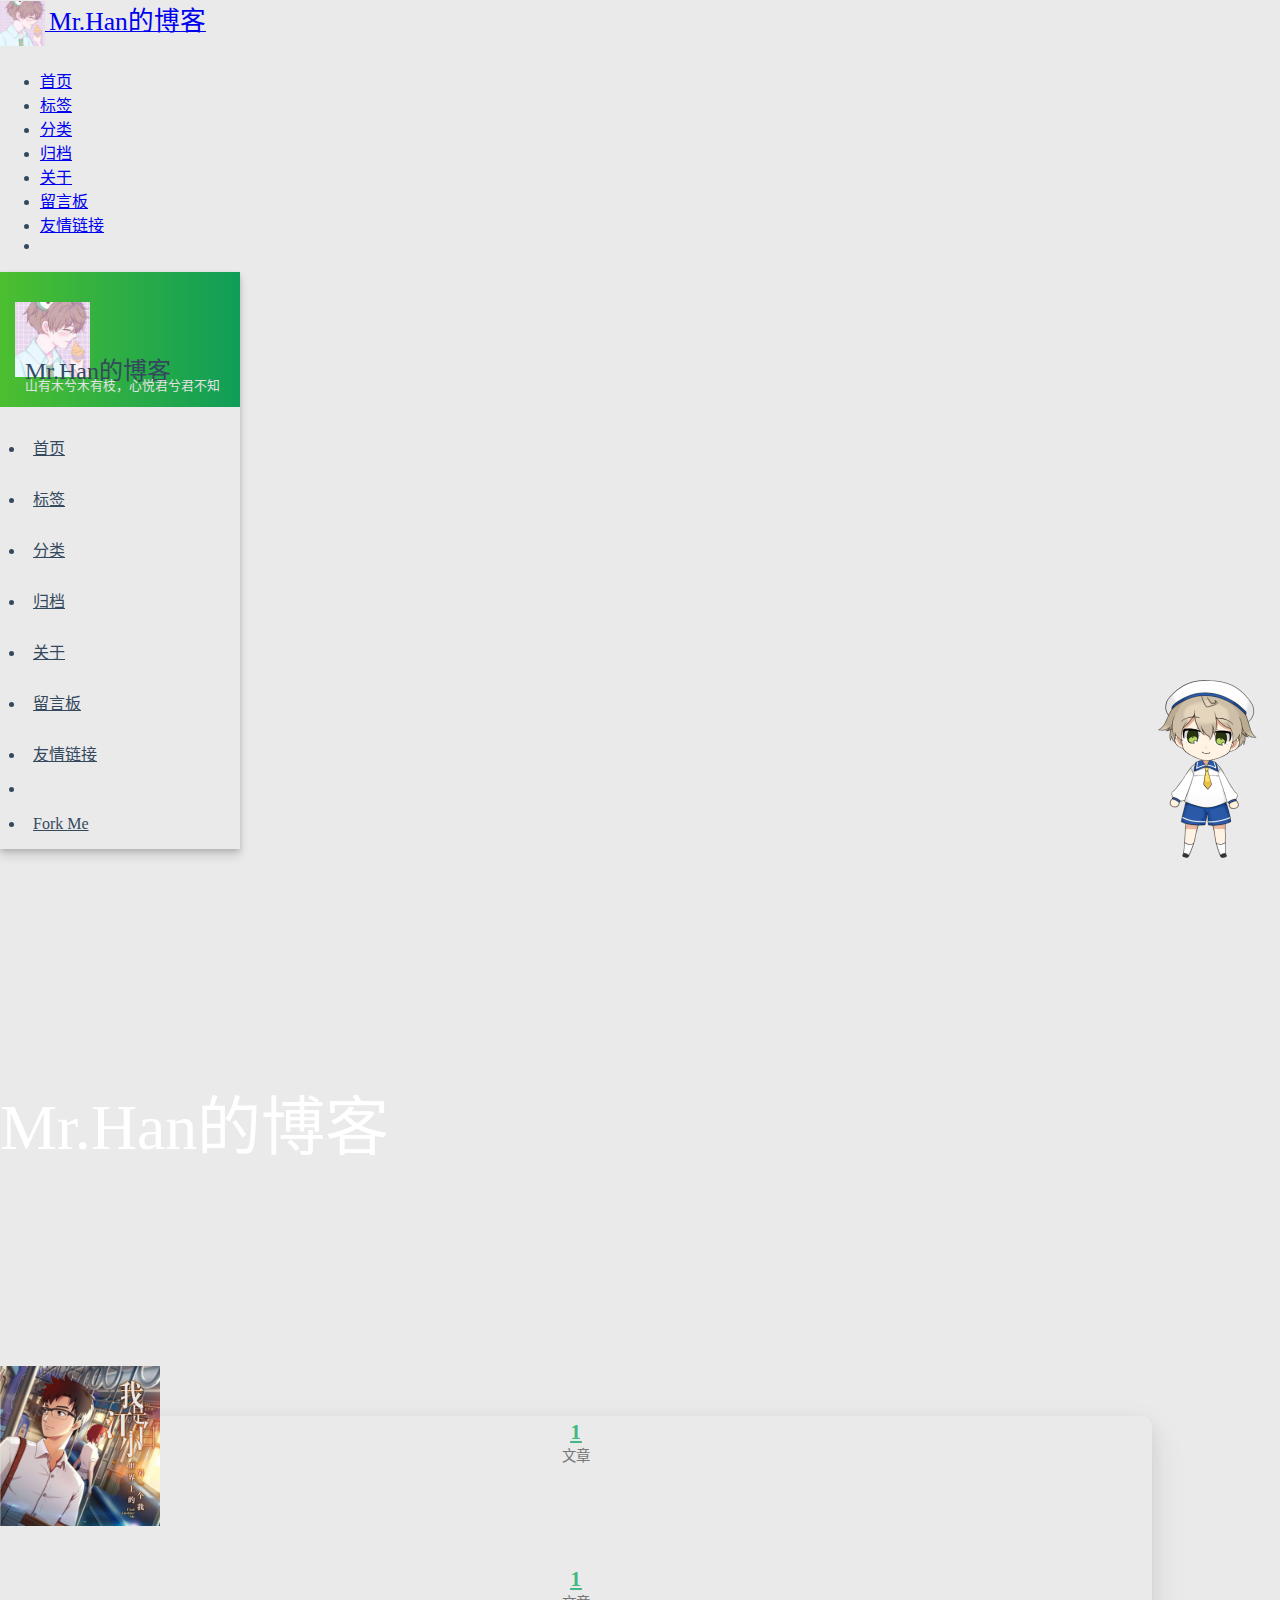
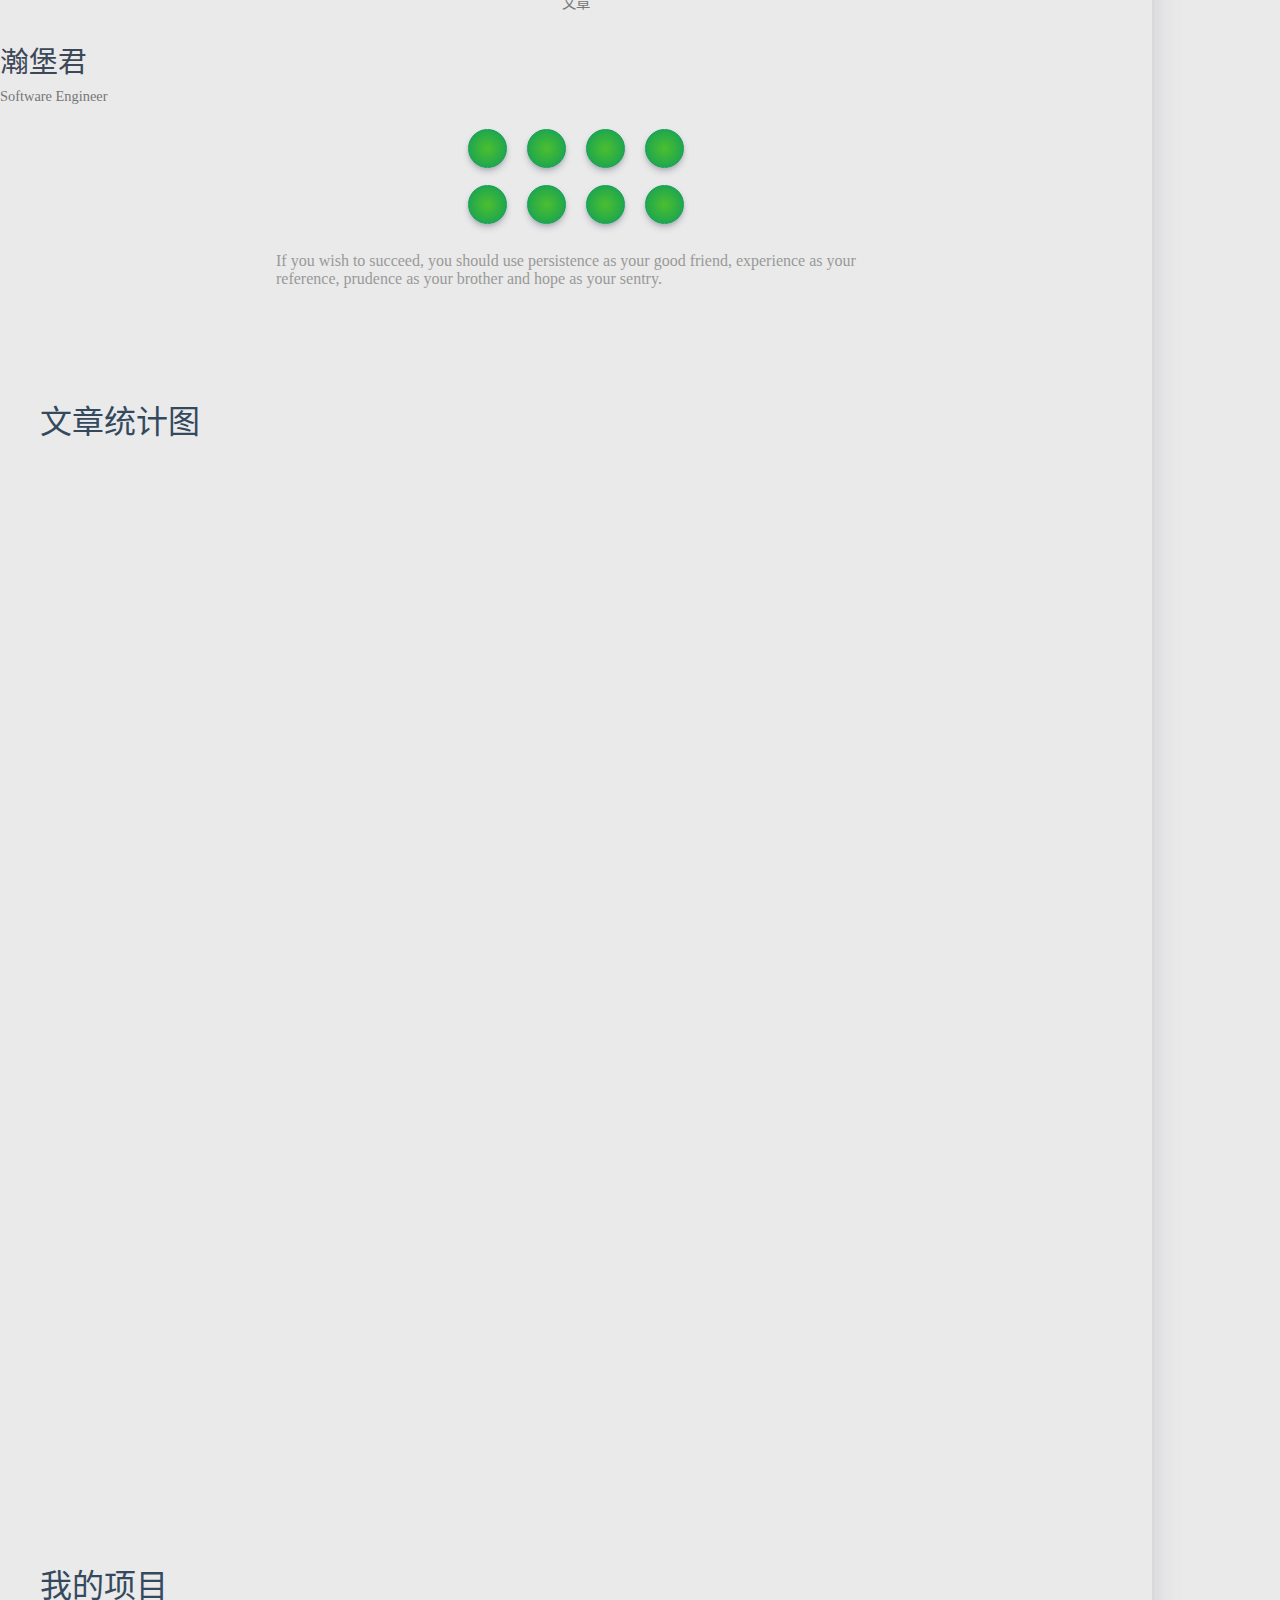
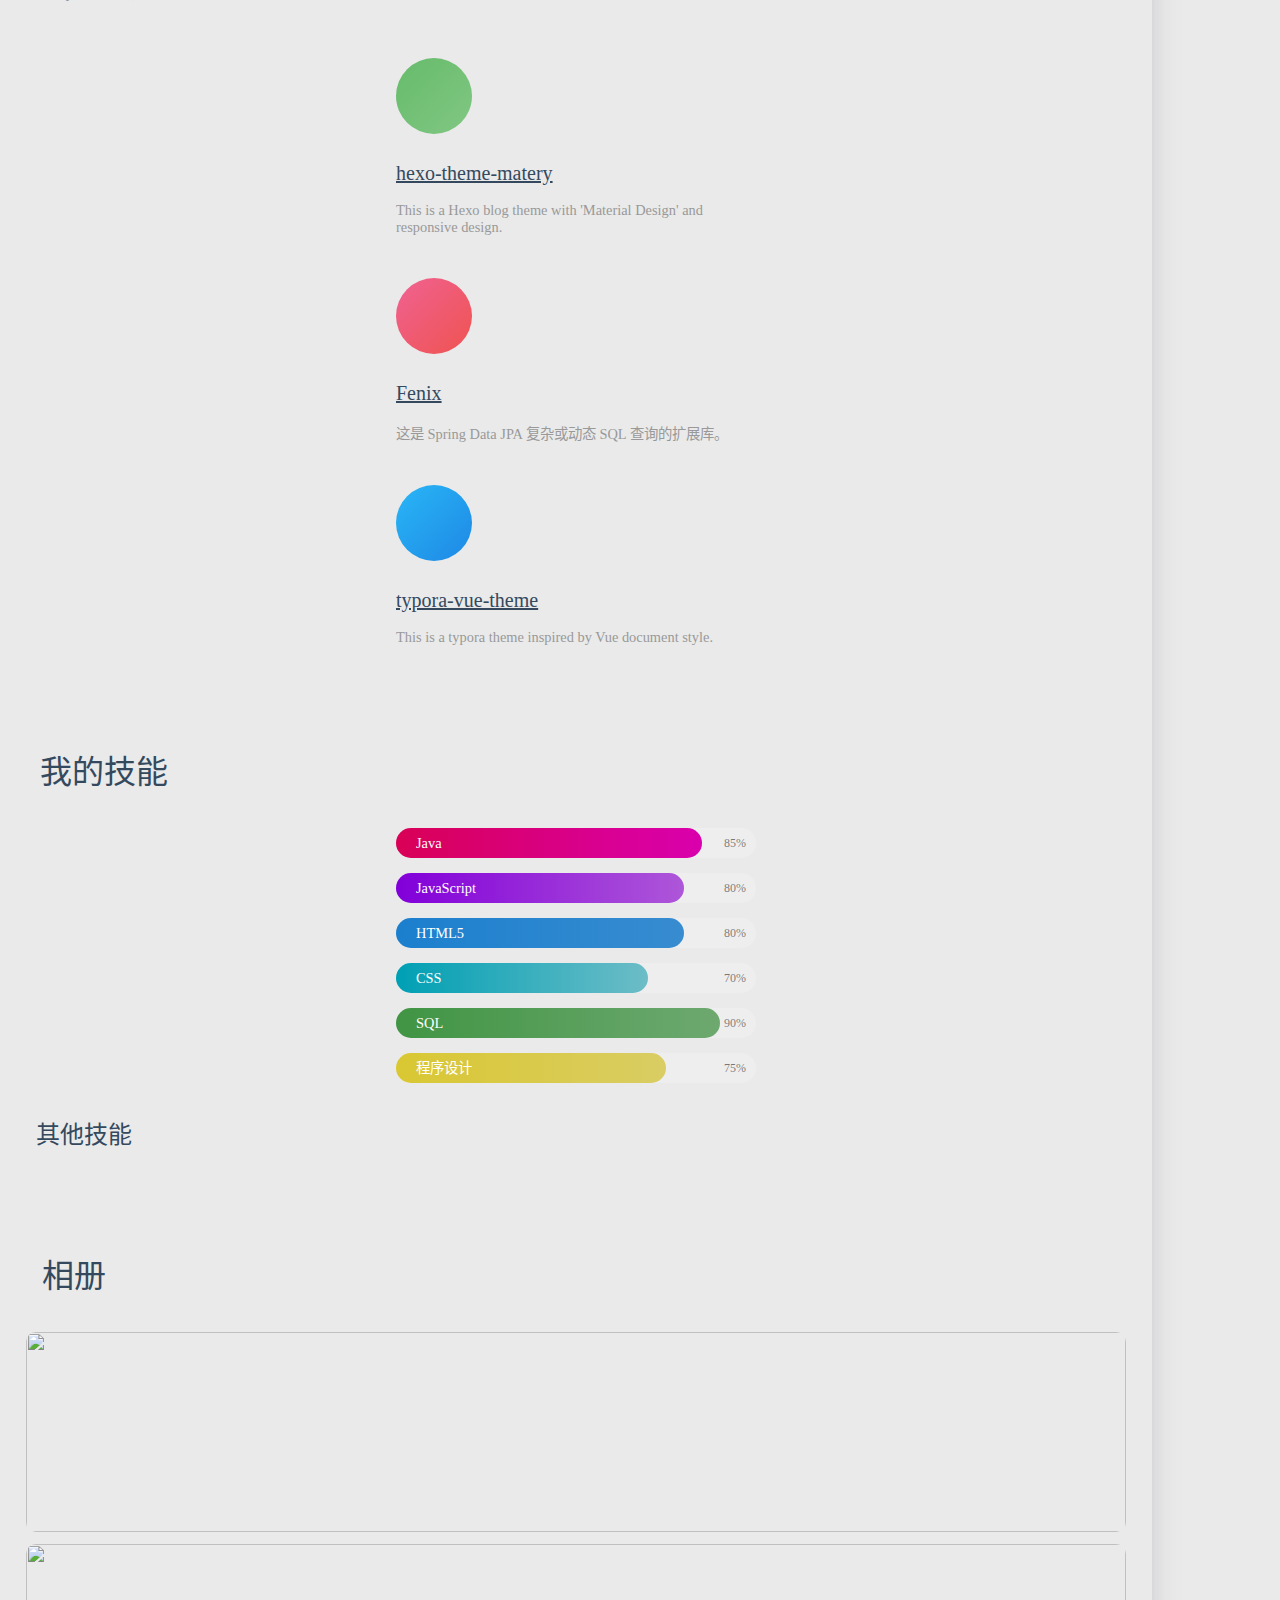
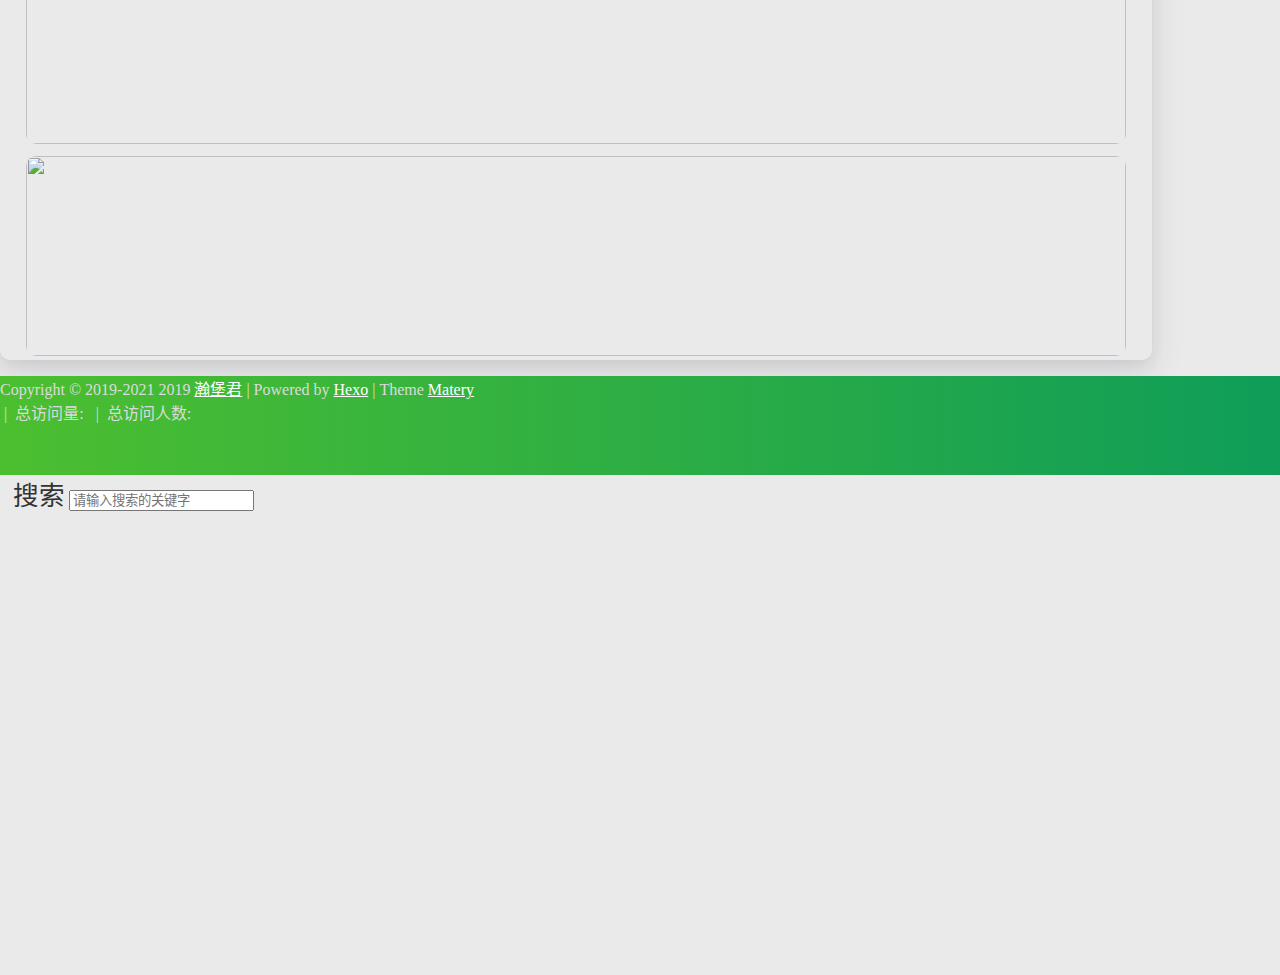
==== about/index.html @ 91d88ac7 "Site updated: 2021-09-25 17:07:26" ====
<!DOCTYPE HTML>
<html lang="zh-CN">


<head>
    <meta charset="utf-8">
    <meta name="keywords" content="关于, Mr.Han的博客">
    <meta name="description" content="山有木兮木有枝，心悦君兮君不知">
    <meta http-equiv="X-UA-Compatible" content="IE=edge">
    <meta name="viewport" content="width=device-width, initial-scale=1.0, user-scalable=no">
    <meta name="renderer" content="webkit|ie-stand|ie-comp">
    <meta name="mobile-web-app-capable" content="yes">
    <meta name="format-detection" content="telephone=no">
    <meta name="apple-mobile-web-app-capable" content="yes">
    <meta name="apple-mobile-web-app-status-bar-style" content="black-translucent">
    <!-- Global site tag (gtag.js) - Google Analytics -->


    <title>关于 | Mr.Han的博客</title>
    <link rel="icon" type="image/png" href="/favicon.png">

    <link rel="stylesheet" type="text/css" href="/libs/awesome/css/all.css">
    <link rel="stylesheet" type="text/css" href="/libs/materialize/materialize.min.css">
    <link rel="stylesheet" type="text/css" href="/libs/aos/aos.css">
    <link rel="stylesheet" type="text/css" href="/libs/animate/animate.min.css">
    <link rel="stylesheet" type="text/css" href="/libs/lightGallery/css/lightgallery.min.css">
    <link rel="stylesheet" type="text/css" href="/css/matery.css">
    <link rel="stylesheet" type="text/css" href="/css/my.css">

    <script src="/libs/jquery/jquery.min.js"></script>

<meta name="generator" content="Hexo 5.4.0"></head>




<body>
    <header class="navbar-fixed">
    <nav id="headNav" class="bg-color nav-transparent">
        <div id="navContainer" class="nav-wrapper container">
            <div class="brand-logo">
                <a href="/" class="waves-effect waves-light">
                    
                    <img src="/medias/logo.png" class="logo-img" alt="LOGO">
                    
                    <span class="logo-span">Mr.Han的博客</span>
                </a>
            </div>
            

<a href="#" data-target="mobile-nav" class="sidenav-trigger button-collapse"><i class="fas fa-bars"></i></a>
<ul class="right nav-menu">
  
  <li class="hide-on-med-and-down nav-item">
    
    <a href="/" class="waves-effect waves-light">
      
      <i class="fas fa-home" style="zoom: 0.6;"></i>
      
      <span>首页</span>
    </a>
    
  </li>
  
  <li class="hide-on-med-and-down nav-item">
    
    <a href="/tags" class="waves-effect waves-light">
      
      <i class="fas fa-tags" style="zoom: 0.6;"></i>
      
      <span>标签</span>
    </a>
    
  </li>
  
  <li class="hide-on-med-and-down nav-item">
    
    <a href="/categories" class="waves-effect waves-light">
      
      <i class="fas fa-bookmark" style="zoom: 0.6;"></i>
      
      <span>分类</span>
    </a>
    
  </li>
  
  <li class="hide-on-med-and-down nav-item">
    
    <a href="/archives" class="waves-effect waves-light">
      
      <i class="fas fa-archive" style="zoom: 0.6;"></i>
      
      <span>归档</span>
    </a>
    
  </li>
  
  <li class="hide-on-med-and-down nav-item">
    
    <a href="/about" class="waves-effect waves-light">
      
      <i class="fas fa-user-circle" style="zoom: 0.6;"></i>
      
      <span>关于</span>
    </a>
    
  </li>
  
  <li class="hide-on-med-and-down nav-item">
    
    <a href="/contact" class="waves-effect waves-light">
      
      <i class="fas fa-comments" style="zoom: 0.6;"></i>
      
      <span>留言板</span>
    </a>
    
  </li>
  
  <li class="hide-on-med-and-down nav-item">
    
    <a href="/friends" class="waves-effect waves-light">
      
      <i class="fas fa-address-book" style="zoom: 0.6;"></i>
      
      <span>友情链接</span>
    </a>
    
  </li>
  
  <li>
    <a href="#searchModal" class="modal-trigger waves-effect waves-light">
      <i id="searchIcon" class="fas fa-search" title="搜索" style="zoom: 0.85;"></i>
    </a>
  </li>
</ul>


<div id="mobile-nav" class="side-nav sidenav">

    <div class="mobile-head bg-color">
        
        <img src="/medias/logo.png" class="logo-img circle responsive-img">
        
        <div class="logo-name">Mr.Han的博客</div>
        <div class="logo-desc">
            
            山有木兮木有枝，心悦君兮君不知
            
        </div>
    </div>

    

    <ul class="menu-list mobile-menu-list">
        
        <li class="m-nav-item">
	  
		<a href="/" class="waves-effect waves-light">
			
			    <i class="fa-fw fas fa-home"></i>
			
			首页
		</a>
          
        </li>
        
        <li class="m-nav-item">
	  
		<a href="/tags" class="waves-effect waves-light">
			
			    <i class="fa-fw fas fa-tags"></i>
			
			标签
		</a>
          
        </li>
        
        <li class="m-nav-item">
	  
		<a href="/categories" class="waves-effect waves-light">
			
			    <i class="fa-fw fas fa-bookmark"></i>
			
			分类
		</a>
          
        </li>
        
        <li class="m-nav-item">
	  
		<a href="/archives" class="waves-effect waves-light">
			
			    <i class="fa-fw fas fa-archive"></i>
			
			归档
		</a>
          
        </li>
        
        <li class="m-nav-item">
	  
		<a href="/about" class="waves-effect waves-light">
			
			    <i class="fa-fw fas fa-user-circle"></i>
			
			关于
		</a>
          
        </li>
        
        <li class="m-nav-item">
	  
		<a href="/contact" class="waves-effect waves-light">
			
			    <i class="fa-fw fas fa-comments"></i>
			
			留言板
		</a>
          
        </li>
        
        <li class="m-nav-item">
	  
		<a href="/friends" class="waves-effect waves-light">
			
			    <i class="fa-fw fas fa-address-book"></i>
			
			友情链接
		</a>
          
        </li>
        
        
        <li><div class="divider"></div></li>
        <li>
            <a href="https://github.com/blinkfox/hexo-theme-matery" class="waves-effect waves-light" target="_blank">
                <i class="fab fa-github-square fa-fw"></i>Fork Me
            </a>
        </li>
        
    </ul>
</div>


        </div>

        
            <style>
    .nav-transparent .github-corner {
        display: none !important;
    }

    .github-corner {
        position: absolute;
        z-index: 10;
        top: 0;
        right: 0;
        border: 0;
        transform: scale(1.1);
    }

    .github-corner svg {
        color: #0f9d58;
        fill: #fff;
        height: 64px;
        width: 64px;
    }

    .github-corner:hover .octo-arm {
        animation: a 0.56s ease-in-out;
    }

    .github-corner .octo-arm {
        animation: none;
    }

    @keyframes a {
        0%,
        to {
            transform: rotate(0);
        }
        20%,
        60% {
            transform: rotate(-25deg);
        }
        40%,
        80% {
            transform: rotate(10deg);
        }
    }
</style>

<a href="https://github.com/blinkfox/hexo-theme-matery" class="github-corner tooltipped hide-on-med-and-down" target="_blank"
   data-tooltip="Fork Me" data-position="left" data-delay="50">
    <svg viewBox="0 0 250 250" aria-hidden="true">
        <path d="M0,0 L115,115 L130,115 L142,142 L250,250 L250,0 Z"></path>
        <path d="M128.3,109.0 C113.8,99.7 119.0,89.6 119.0,89.6 C122.0,82.7 120.5,78.6 120.5,78.6 C119.2,72.0 123.4,76.3 123.4,76.3 C127.3,80.9 125.5,87.3 125.5,87.3 C122.9,97.6 130.6,101.9 134.4,103.2"
              fill="currentColor" style="transform-origin: 130px 106px;" class="octo-arm"></path>
        <path d="M115.0,115.0 C114.9,115.1 118.7,116.5 119.8,115.4 L133.7,101.6 C136.9,99.2 139.9,98.4 142.2,98.6 C133.8,88.0 127.5,74.4 143.8,58.0 C148.5,53.4 154.0,51.2 159.7,51.0 C160.3,49.4 163.2,43.6 171.4,40.1 C171.4,40.1 176.1,42.5 178.8,56.2 C183.1,58.6 187.2,61.8 190.9,65.4 C194.5,69.0 197.7,73.2 200.1,77.6 C213.8,80.2 216.3,84.9 216.3,84.9 C212.7,93.1 206.9,96.0 205.4,96.6 C205.1,102.4 203.0,107.8 198.3,112.5 C181.9,128.9 168.3,122.5 157.7,114.1 C157.9,116.9 156.7,120.9 152.7,124.9 L141.0,136.5 C139.8,137.7 141.6,141.9 141.8,141.8 Z"
              fill="currentColor" class="octo-body"></path>
    </svg>
</a>
        
    </nav>

</header>

    <style type="text/css">
    /* don't remove. */
    .about-cover {
        height: 75vh;
    }
</style>

<div class="bg-cover pd-header about-cover">
    <div class="container">
    <div class="row">
    <div class="col s10 offset-s1 m8 offset-m2 l8 offset-l2">
        <div class="brand">
            <div class="title center-align">
                
                Mr.Han的博客
                
            </div>

            <div class="description center-align">
                
                <span id="subtitle"></span>
                <script src="https://cdn.jsdelivr.net/npm/typed.js@2.0.11"></script>
                <script>
                    var typed = new Typed("#subtitle", {
                        strings: [ 
                            
                                "山有木兮木有枝，心悦君兮君不知",
                            
                                "I&#39;ll think of you every step of the way",
                            
                        ],
                        startDelay: 300,
                        typeSpeed: 100,
                        loop: true,
                        backSpeed: 50,
                        showCursor: true
                    });
                </script>
                
            </div>
        </div>
    </div>
</div>


<script>
    // 每天切换 banner 图.  Switch banner image every day.
    var bannerUrl = "/medias/banner/" + new Date().getDay() + '.jpg';
    $('.bg-cover').css('background-image', 'url(' + bannerUrl + ')');
</script>


    </div>
</div>

<main class="content">

    <div id="aboutme" class="container about-container">
        <div class="card">
            <div class="card-content">
                <div class="row">
                    <div class="post-statis col l4 hide-on-med-and-down" data-aos="zoom-in-right">
                        
<div class="statis">
    <span class="count"><a href="/">1</a></span>
    <span class="name">文章</span>
</div>






                    </div>
                    <div class="col s12 m12 l4">
                        <div class="profile center-align">
                            <div class="avatar">
                                <img src="/medias/avatar.jpg" alt="瀚堡君"
                                     class="circle responsive-img avatar-img">
                            </div>
                            <div class="author">
                                <div class="post-statis hide-on-large-only" data-aos="zoom-in-right">
                                    
<div class="statis">
    <span class="count"><a href="/">1</a></span>
    <span class="name">文章</span>
</div>






                                </div>
                                <div class="title">瀚堡君</div>
                                <div class="career">Software Engineer</div>
                                <div class="social-link hide-on-large-only" data-aos="zoom-in-left">
                                    
    <a href="https://github.com/blinkfox" class="tooltipped" target="_blank" data-tooltip="访问我的GitHub" data-position="top" data-delay="50">
        <i class="fab fa-github"></i>
    </a>



    <a href="mailto:1181062873@qq.com" class="tooltipped" target="_blank" data-tooltip="邮件联系我" data-position="top" data-delay="50">
        <i class="fas fa-envelope-open"></i>
    </a>







    <a href="tencent://AddContact/?fromId=50&fromSubId=1&subcmd=all&uin=1181062873" class="tooltipped" target="_blank" data-tooltip="QQ联系我: 1181062873" data-position="top" data-delay="50">
        <i class="fab fa-qq"></i>
    </a>







    <a href="/atom.xml" class="tooltipped" target="_blank" data-tooltip="RSS 订阅" data-position="top" data-delay="50">
        <i class="fas fa-rss"></i>
    </a>


                                </div>
                            </div>
                        </div>
                    </div>
                    <div class="col l4 hide-on-med-and-down" data-aos="zoom-in-left">
                        <div class="social-link">
                            
    <a href="https://github.com/blinkfox" class="tooltipped" target="_blank" data-tooltip="访问我的GitHub" data-position="top" data-delay="50">
        <i class="fab fa-github"></i>
    </a>



    <a href="mailto:1181062873@qq.com" class="tooltipped" target="_blank" data-tooltip="邮件联系我" data-position="top" data-delay="50">
        <i class="fas fa-envelope-open"></i>
    </a>







    <a href="tencent://AddContact/?fromId=50&fromSubId=1&subcmd=all&uin=1181062873" class="tooltipped" target="_blank" data-tooltip="QQ联系我: 1181062873" data-position="top" data-delay="50">
        <i class="fab fa-qq"></i>
    </a>







    <a href="/atom.xml" class="tooltipped" target="_blank" data-tooltip="RSS 订阅" data-position="top" data-delay="50">
        <i class="fas fa-rss"></i>
    </a>


                        </div>
                    </div>
                </div>

                <div class="introduction center-align" data-aos="fade-up">If you wish to succeed, you should use persistence as your good friend, experience as your reference, prudence as your brother and hope as your sentry.</div>

                <style type="text/css">
    #posts-chart,
    #categories-chart,
    #tags-chart {
        width: 100%;
        height: 300px;
        margin: 0.5rem auto;
        padding: 0.5rem;
    }
</style>

<div id="postCharts" class="post-charts">
    <div class="title center-align" data-aos="zoom-in-up">
        <i class="far fa-bar-chart"></i>&nbsp;&nbsp;文章统计图
    </div>
    <div class="row">
        <div class="chart col s12 m6 l4" data-aos="zoom-in-up">
            <div id="posts-chart"></div>
        </div>

        <div class="chart col s12 m6 l4" data-aos="zoom-in-up">
            <div id="categories-chart"></div>
        </div>

        <div class="chart col s12 m6 l4" data-aos="zoom-in-up">
            <div id="tags-chart"></div>
        </div>
    </div>
</div>

<script type="text/javascript" src="/libs/echarts/echarts.min.js"></script>
<script>
    let postsChart = echarts.init(document.getElementById('posts-chart'));
    let categoriesChart = echarts.init(document.getElementById('categories-chart'));
    let tagsChart = echarts.init(document.getElementById('tags-chart'));

    

    let postsOption = {
        title: {
            text: '文章发布统计图',
            top: -5,
            x: 'center'
        },
        tooltip: {
            trigger: 'axis'
        },
        xAxis: {
            type: 'category',
            data: ["2020-09","2020-10","2020-11","2020-12","2021-01","2021-02","2021-03","2021-04","2021-05","2021-06","2021-07","2021-08","2021-09"]
        },
        yAxis: {
            type: 'value',
        },
        series: [
            {
                name: '文章篇数',
                type: 'line',
                color: ['#6772e5'],
                data: [0,0,0,0,0,0,0,0,0,0,0,0,1],
                markPoint: {
                    symbolSize: 45,
                    color: ['#fa755a','#3ecf8e','#82d3f4'],
                    data: [{
                        type: 'max',
                        itemStyle: {color: ['#3ecf8e']},
                        name: '最大值'
                    }, {
                        type: 'min',
                        itemStyle: {color: ['#fa755a']},
                        name: '最小值'
                    }]
                },
                markLine: {
                    itemStyle: {color: ['#ab47bc']},
                    data: [
                        {type: 'average', name: '平均值'}
                    ]
                }
            }
        ]
    };

    

    let categoriesOption = {
        title: {
            text: '文章分类统计图',
            top: -4,
            x: 'center'
        },
        tooltip: {
            trigger: 'item',
            formatter: "{a} <br/>{b} : {c} ({d}%)"
        },
        series: [
            {
                name: '分类',
                type: 'pie',
                radius: '50%',
                color: ['#6772e5', '#ff9e0f', '#fa755a', '#3ecf8e', '#82d3f4', '#ab47bc', '#525f7f', '#f51c47', '#26A69A'],
                data: [],
                itemStyle: {
                    emphasis: {
                        shadowBlur: 10,
                        shadowOffsetX: 0,
                        shadowColor: 'rgba(0, 0, 0, 0.5)'
                    }
                }
            }
        ]
    };

    

    let tagsOption = {
        title: {
            text: 'TOP10 标签统计图',
            top: -5,
            x: 'center'
        },
        tooltip: {},
        xAxis: [
            {
                type: 'category',
                data: []
            }
        ],
        yAxis: [
            {
                type: 'value'
            }
        ],
        series: [
            {
                type: 'bar',
                color: ['#82d3f4'],
                barWidth : 18,
                data: [],
                markPoint: {
                    symbolSize: 45,
                    data: [{
                        type: 'max',
                        itemStyle: {color: ['#3ecf8e']},
                        name: '最大值'
                    }, {
                        type: 'min',
                        itemStyle: {color: ['#fa755a']},
                        name: '最小值'
                    }],
                },
                markLine: {
                    itemStyle: {color: ['#ab47bc']},
                    data: [
                        {type: 'average', name: '平均值'}
                    ]
                }
            }
        ]
    };

    // render the charts
    postsChart.setOption(postsOption);
    categoriesChart.setOption(categoriesOption);
    tagsChart.setOption(tagsOption);
</script>


                
                
<div class="my-projects">
    <div class="title center-align" data-aos="zoom-in-up">
        <i class="fas fa-gift"></i>&nbsp;&nbsp;我的项目
    </div>
    <div class="row">
        
        
        <div class="col s12 m6 l4" data-aos="fade-up">
            <div class="info center-align">
                <a href="http://github.com/blinkfox/hexo-theme-matery" class="icon"
                   style="background: linear-gradient(to bottom right, #66BB6A 0%, #81C784 100%)" target="_blank">
                    <i class="fas fa-file-alt"></i>
                </a>
                <div class="info-title">
                    <a href="http://github.com/blinkfox/hexo-theme-matery" target="_blank">hexo-theme-matery</a>
                </div>
                <div class="info-desc">This is a Hexo blog theme with &#39;Material Design&#39; and responsive design.</div>
            </div>
        </div>
        
        <div class="col s12 m6 l4" data-aos="fade-up">
            <div class="info center-align">
                <a href="https://github.com/blinkfox/fenix" class="icon"
                   style="background: linear-gradient(to bottom right, #F06292 0%, #EF5350 100%)" target="_blank">
                    <i class="fas fa-database"></i>
                </a>
                <div class="info-title">
                    <a href="https://github.com/blinkfox/fenix" target="_blank">Fenix</a>
                </div>
                <div class="info-desc">这是 Spring Data JPA 复杂或动态 SQL 查询的扩展库。</div>
            </div>
        </div>
        
        <div class="col s12 m6 l4" data-aos="fade-up">
            <div class="info center-align">
                <a href="https://github.com/blinkfox/typora-vue-theme" class="icon"
                   style="background: linear-gradient(to bottom right, #29B6F6 0%, #1E88E5 100%)" target="_blank">
                    <i class="fas fa-file-alt"></i>
                </a>
                <div class="info-title">
                    <a href="https://github.com/blinkfox/typora-vue-theme" target="_blank">typora-vue-theme</a>
                </div>
                <div class="info-desc">This is a typora theme inspired by Vue document style.</div>
            </div>
        </div>
        
        
    </div>
</div>

                

                
                
<div class="my-skills">
    <div class="title center-align" data-aos="zoom-in-up">
        <i class="fas fa-wrench"></i>&nbsp;&nbsp;我的技能
    </div>
    <div class="row">
        
        
        
        <div class="col s12 m6 l6" data-aos="fade-up">
            <div class="skillbar">
                <div class="skillbar-title"
                     style="background: linear-gradient(to right, #FF0066 0%, #FF00CC 100%); width: 85%">
                    <span>Java</span>
                </div>
                <div class="skill-bar-percent">85%</div>
            </div>
        </div>
        
        
        <div class="col s12 m6 l6" data-aos="fade-up">
            <div class="skillbar">
                <div class="skillbar-title"
                     style="background: linear-gradient(to right, #9900FF 0%, #CC66FF 100%); width: 80%">
                    <span>JavaScript</span>
                </div>
                <div class="skill-bar-percent">80%</div>
            </div>
        </div>
        
        
        <div class="col s12 m6 l6" data-aos="fade-up">
            <div class="skillbar">
                <div class="skillbar-title"
                     style="background: linear-gradient(to right, #2196F3 0%, #42A5F5 100%); width: 80%">
                    <span>HTML5</span>
                </div>
                <div class="skill-bar-percent">80%</div>
            </div>
        </div>
        
        
        <div class="col s12 m6 l6" data-aos="fade-up">
            <div class="skillbar">
                <div class="skillbar-title"
                     style="background: linear-gradient(to right, #00BCD4 0%, #80DEEA 100%); width: 70%">
                    <span>CSS</span>
                </div>
                <div class="skill-bar-percent">70%</div>
            </div>
        </div>
        
        
        <div class="col s12 m6 l6" data-aos="fade-up">
            <div class="skillbar">
                <div class="skillbar-title"
                     style="background: linear-gradient(to right, #4CAF50 0%, #81C784 100%); width: 90%">
                    <span>SQL</span>
                </div>
                <div class="skill-bar-percent">90%</div>
            </div>
        </div>
        
        
        <div class="col s12 m6 l6" data-aos="fade-up">
            <div class="skillbar">
                <div class="skillbar-title"
                     style="background: linear-gradient(to right, #FFEB3B 0%, #FFF176 100%); width: 75%">
                    <span>程序设计</span>
                </div>
                <div class="skill-bar-percent">75%</div>
            </div>
        </div>
        
        
    </div>

    

    
    <div class="other-skills chip-container" data-aos="zoom-in-up">
        <div class="sub-title center-align"><i class="fa fa-book"></i>&nbsp;&nbsp;其他技能</div>
        <div class="tag-chips center-align">
            
        </div>
    </div>
    

</div>

                

                
                
<div id="myGallery" class="my-gallery">
    <div class="title center-align" data-aos="zoom-in-up">
        <i class="far fa-image"></i>&nbsp;&nbsp;相册
    </div>
    <div class="row">
        
        
        <div class="photo col s12 m6 l4" data-aos="fade-up">
            <div class="img-item" data-src="/medias/featureimages/0.jpg">
                <img src="/medias/featureimages/0.jpg" class="responsive-img">
            </div>
        </div>
        
        <div class="photo col s12 m6 l4" data-aos="fade-up">
            <div class="img-item" data-src="/medias/featureimages/1.jpg">
                <img src="/medias/featureimages/1.jpg" class="responsive-img">
            </div>
        </div>
        
        <div class="photo col s12 m6 l4" data-aos="fade-up">
            <div class="img-item" data-src="/medias/featureimages/2.jpg">
                <img src="/medias/featureimages/2.jpg" class="responsive-img">
            </div>
        </div>
        
        
    </div>
</div>

<script>
    $(function () {
        let animateClass = 'animated pulse';
        $('#myGallery .photo').hover(function () {
            $(this).addClass(animateClass);
        }, function () {
            $(this).removeClass(animateClass);
        });
    });
</script>

                
                
                
                
            </div>
        </div>
    </div>
</main>


    <footer class="page-footer bg-color">
    
        <link rel="stylesheet" href="/libs/aplayer/APlayer.min.css">
<style>
    .aplayer .aplayer-lrc p {
        
        display: none;
        
        font-size: 12px;
        font-weight: 700;
        line-height: 16px !important;
    }

    .aplayer .aplayer-lrc p.aplayer-lrc-current {
        
        display: none;
        
        font-size: 15px;
        color: #42b983;
    }

    
    .aplayer.aplayer-fixed.aplayer-narrow .aplayer-body {
        left: -66px !important;
    }

    .aplayer.aplayer-fixed.aplayer-narrow .aplayer-body:hover {
        left: 0px !important;
    }

    
</style>
<div class="">
    
    <div class="row">
        <meting-js class="col l8 offset-l2 m10 offset-m1 s12"
                   server="netease"
                   type="playlist"
                   id="503838841"
                   fixed='true'
                   autoplay='false'
                   theme='#42b983'
                   loop='all'
                   order='random'
                   preload='auto'
                   volume='0.7'
                   list-folded='true'
        >
        </meting-js>
    </div>
</div>

<script src="/libs/aplayer/APlayer.min.js"></script>
<script src="https://cdn.jsdelivr.net/npm/meting@2/dist/Meting.min.js"></script>

    

    <div class="container row center-align"
         style="margin-bottom: 0px !important;">
        <div class="col s12 m8 l8 copy-right">
            Copyright&nbsp;&copy;
            
                <span id="year">2019-2021</span>
            
            <span id="year">2019</span>
            <a href="/about" target="_blank">瀚堡君</a>
            |&nbsp;Powered by&nbsp;<a href="https://hexo.io/" target="_blank">Hexo</a>
            |&nbsp;Theme&nbsp;<a href="https://github.com/blinkfox/hexo-theme-matery" target="_blank">Matery</a>
            <br>
            
            
            
                
            
            
                <span id="busuanzi_container_site_pv">
                &nbsp;|&nbsp;<i class="far fa-eye"></i>&nbsp;总访问量:&nbsp;
                    <span id="busuanzi_value_site_pv" class="white-color"></span>
            </span>
            
            
                <span id="busuanzi_container_site_uv">
                &nbsp;|&nbsp;<i class="fas fa-users"></i>&nbsp;总访问人数:&nbsp;
                    <span id="busuanzi_value_site_uv" class="white-color"></span>
            </span>
            
            <br>

            <!-- 运行天数提醒. -->
            
            <br>
            
        </div>
        <div class="col s12 m4 l4 social-link social-statis">
    <a href="https://github.com/blinkfox" class="tooltipped" target="_blank" data-tooltip="访问我的GitHub" data-position="top" data-delay="50">
        <i class="fab fa-github"></i>
    </a>



    <a href="mailto:1181062873@qq.com" class="tooltipped" target="_blank" data-tooltip="邮件联系我" data-position="top" data-delay="50">
        <i class="fas fa-envelope-open"></i>
    </a>







    <a href="tencent://AddContact/?fromId=50&fromSubId=1&subcmd=all&uin=1181062873" class="tooltipped" target="_blank" data-tooltip="QQ联系我: 1181062873" data-position="top" data-delay="50">
        <i class="fab fa-qq"></i>
    </a>







    <a href="/atom.xml" class="tooltipped" target="_blank" data-tooltip="RSS 订阅" data-position="top" data-delay="50">
        <i class="fas fa-rss"></i>
    </a>

</div>
    </div>
</footer>

<div class="progress-bar"></div>


    <!-- 搜索遮罩框 -->
<div id="searchModal" class="modal">
    <div class="modal-content">
        <div class="search-header">
            <span class="title"><i class="fas fa-search"></i>&nbsp;&nbsp;搜索</span>
            <input type="search" id="searchInput" name="s" placeholder="请输入搜索的关键字"
                   class="search-input">
        </div>
        <div id="searchResult"></div>
    </div>
</div>

<script type="text/javascript">
$(function () {
    var searchFunc = function (path, search_id, content_id) {
        'use strict';
        $.ajax({
            url: path,
            dataType: "xml",
            success: function (xmlResponse) {
                // get the contents from search data
                var datas = $("entry", xmlResponse).map(function () {
                    return {
                        title: $("title", this).text(),
                        content: $("content", this).text(),
                        url: $("url", this).text()
                    };
                }).get();
                var $input = document.getElementById(search_id);
                var $resultContent = document.getElementById(content_id);
                $input.addEventListener('input', function () {
                    var str = '<ul class=\"search-result-list\">';
                    var keywords = this.value.trim().toLowerCase().split(/[\s\-]+/);
                    $resultContent.innerHTML = "";
                    if (this.value.trim().length <= 0) {
                        return;
                    }
                    // perform local searching
                    datas.forEach(function (data) {
                        var isMatch = true;
                        var data_title = data.title.trim().toLowerCase();
                        var data_content = data.content.trim().replace(/<[^>]+>/g, "").toLowerCase();
                        var data_url = data.url;
                        data_url = data_url.indexOf('/') === 0 ? data.url : '/' + data_url;
                        var index_title = -1;
                        var index_content = -1;
                        var first_occur = -1;
                        // only match artiles with not empty titles and contents
                        if (data_title !== '' && data_content !== '') {
                            keywords.forEach(function (keyword, i) {
                                index_title = data_title.indexOf(keyword);
                                index_content = data_content.indexOf(keyword);
                                if (index_title < 0 && index_content < 0) {
                                    isMatch = false;
                                } else {
                                    if (index_content < 0) {
                                        index_content = 0;
                                    }
                                    if (i === 0) {
                                        first_occur = index_content;
                                    }
                                }
                            });
                        }
                        // show search results
                        if (isMatch) {
                            str += "<li><a href='" + data_url + "' class='search-result-title'>" + data_title + "</a>";
                            var content = data.content.trim().replace(/<[^>]+>/g, "");
                            if (first_occur >= 0) {
                                // cut out 100 characters
                                var start = first_occur - 20;
                                var end = first_occur + 80;
                                if (start < 0) {
                                    start = 0;
                                }
                                if (start === 0) {
                                    end = 100;
                                }
                                if (end > content.length) {
                                    end = content.length;
                                }
                                var match_content = content.substr(start, end);
                                // highlight all keywords
                                keywords.forEach(function (keyword) {
                                    var regS = new RegExp(keyword, "gi");
                                    match_content = match_content.replace(regS, "<em class=\"search-keyword\">" + keyword + "</em>");
                                });

                                str += "<p class=\"search-result\">" + match_content + "...</p>"
                            }
                            str += "</li>";
                        }
                    });
                    str += "</ul>";
                    $resultContent.innerHTML = str;
                });
            }
        });
    };

    searchFunc('/search.xml', 'searchInput', 'searchResult');
});
</script>

    <!-- 回到顶部按钮 -->
<div id="backTop" class="top-scroll">
    <a class="btn-floating btn-large waves-effect waves-light" href="#!">
        <i class="fas fa-arrow-up"></i>
    </a>
</div>


    <script src="/libs/materialize/materialize.min.js"></script>
    <script src="/libs/masonry/masonry.pkgd.min.js"></script>
    <script src="/libs/aos/aos.js"></script>
    <script src="/libs/scrollprogress/scrollProgress.min.js"></script>
    <script src="/libs/lightGallery/js/lightgallery-all.min.js"></script>
    <script src="/js/matery.js"></script>

    <!-- Baidu Analytics -->

    <!-- Baidu Push -->

<script>
    (function () {
        var bp = document.createElement('script');
        var curProtocol = window.location.protocol.split(':')[0];
        if (curProtocol === 'https') {
            bp.src = 'https://zz.bdstatic.com/linksubmit/push.js';
        } else {
            bp.src = 'http://push.zhanzhang.baidu.com/push.js';
        }
        var s = document.getElementsByTagName("script")[0];
        s.parentNode.insertBefore(bp, s);
    })();
</script>

    
    <script src="/libs/others/clicklove.js" async="async"></script>
    
    
    <script async src="/libs/others/busuanzi.pure.mini.js"></script>
    

    

    

    <!--腾讯兔小巢-->
    
    

    

    

    
    <script src="/libs/instantpage/instantpage.js" type="module"></script>
    

<script src="/live2dw/lib/L2Dwidget.min.js?094cbace49a39548bed64abff5988b05"></script><script>L2Dwidget.init({"model":{"jsonPath":"/live2dw/assets/haruto.model.json"},"display":{"position":"right","width":150,"height":300},"mobile":{"show":false},"log":false,"pluginJsPath":"lib/","pluginModelPath":"assets/","pluginRootPath":"live2dw/","tagMode":false});</script></body>

</html>
---- css/matery.css ----
/*全局基础样式*/
/*小屏幕下(手机类)的样式*/
@media only screen and (max-width: 601px) {
    .container {
        width: 95%;
    }
}

/*中等屏幕下(平板类)的样式*/
@media only screen and (min-width: 600px) and (max-width: 992px) {
    .container {
        width: 90%;
    }
}

/*大屏幕下(桌面类)的样式*/
@media only screen and (min-width: 993px) {
    .container {
        width: 90%;
        max-width: 1125px;
    }

    .head-container {
        position: absolute;
        padding: 0 30px;
        width: 100%;
    }

    .post-container {
        width: 90%;
        margin: 0 auto;
        max-width: 1250px;
    }
}

body {
    background-color: #eaeaea;
    margin: 0;
    color: #34495e;
    overflow-x: hidden;
    overflow-y: auto;
}

h1 {
    margin: 48px 0 22px -5px;
    font-size: 2.0rem;
    font-weight: bold;
    line-height: 2.0rem;
}

h2 {
    margin: 42px 0 18px -5px;
    font-size: 1.8rem;
    font-weight: bold;
    line-height: 1.8rem;
}

h3 {
    margin: 38px 0 15px -4px;
    font-size: 1.6rem;
    font-weight: bold;
    line-height: 1.7rem;
}

h4 {
    margin: 32px 0 12px -4px;
    font-size: 1.45rem;
    font-weight: bold;
    line-height: 1.45rem;
}

h5 {
    margin: 28px 0 8px -4px;
    font-size: 1.2rem;
    font-weight: bold;
    line-height: 1.2rem;
}

h6 {
    margin: 22px 0 4px -4px;
    font-size: 1.1rem;
    line-height: 1.1rem;
}

p {
    font-size: 1rem;
    line-height: 1.5rem;
}

hr {
    margin: 20px 0;
    border: 0;
    border-top: 1px solid #ccc;
}

blockquote {
    border-left: 5px solid #42b983;
    padding: 1rem 0.8rem 0.2rem 0.8rem;
    color: #666;
    background-color: rgba(66, 185, 131, .1);
}

pre {
    padding: 2rem 1rem 1rem 1rem !important;
    border-radius: 0.35rem;
    tab-size: 4;
}

.code-area::after {
    content: " ";
    position: absolute;
    border-radius: 50%;
    background: #ff5f56;
    width: 12px;
    height: 12px;
    top: 0;
    left: 12px;
    margin-top: 12px;
    -webkit-box-shadow: 20px 0 #ffbd2e, 40px 0 #27c93f;
    box-shadow: 20px 0 #ffbd2e, 40px 0 #27c93f;
}

code {
    padding: 1px 5px;
    top: 13px !important;
    font-family: Inconsolata, Monaco, Consolas, 'Courier New', Courier, monospace;
    font-size: 0.91rem;
    color: #e96900;
    background-color: #f8f8f8;
    border-radius: 2px;
}

.code_copy {
    position: absolute;
    top: 0.7rem;
    right: 25px;
    z-index: 1;
    filter: invert(50%);
    cursor: pointer;
}

.codecopy_notice {
    position: absolute;
    top: 0.7rem;
    right: 6px;
    z-index: 1;
    filter: invert(50%);
    opacity: 0;
}

.code_lang {
    position: absolute;
    top: 1.2rem;
    right: 46px;
    line-height: 0;
    font-weight: bold;
    font-family: Consolas, Monaco, 'Andale Mono', 'Ubuntu Mono', monospace;
    z-index: 1;
    filter: invert(50%);
    cursor: pointer;
}

.code-expand {
    position: absolute;
    top: 4px;
    right: 0;
    filter: invert(50%);
    padding: 7px;
    z-index: 999 !important;
    cursor: pointer;
    transition: all .3s;
    transform: rotate(0deg);
}

.code-closed .code-expand {
    transform: rotate(-180deg) !important;
    transition: all .3s;
}

.code-closed pre::before {
    height: 0;
}

pre code {
    padding: 0;
    color: #e8eaf6;
    background-color: #272822;
}

/* 键盘 kbd 标签样式 */
kbd {
    margin: 0 3px;
    padding: 3px 5px;
    border-radius: 3px;
    border: 1px solid #b4b4b4;
    box-shadow: 0 1px 3px rgba(0, 0, 0, 0.25), 0 2px 1px 0 rgba(255, 255, 255, 0.6) inset;
    font-family: Consolas, Monaco, 'Andale Mono', 'Ubuntu Mono', monospace;
    font-size: 0.9rem;
    font-weight: 600;
    background-color: #f8f8f8;
    color: #34495e;
    line-height: 1.8rem;
    white-space: nowrap;
}

b,
strong {
    font-weight: bold;
}

dfn {
    font-style: italic;
}

small {
    font-size: 85%;
}

cite {
    font-style: normal;
}

mark {
    background-color: #fcf8e3;
    padding: .2em;
}

.card {
    border-radius: 10px;
    box-shadow: 0 15px 35px rgba(50, 50, 93, .1), 0 5px 15px rgba(0, 0, 0, .07) !important;
}

.card .card-image img {
    border-radius: 8px 8px 0 0;
    /* 修改文章列表图片填充样式为 cover 以覆盖整个区域而不会被缩放 */
    object-fit: cover;
}

.container .row {
    margin-bottom: 0;
}

/* 整体背景颜色，包括导航、移动端的导航、页尾、标签页等的背景颜色. */
.bg-color {
    background-image: linear-gradient(to right, #4cbf30 0%, #0f9d58 100%);
}

@-webkit-keyframes rainbow {
   /* 动态切换背景颜色. */
}

@keyframes rainbow {
    /* 动态切换背景颜色. */
}


.text-color {
    color: #0f9d58 !important;
}

.white-color {
    color: #fff;
}

.progress-bar {
    height: 4px;
    position: fixed;
    bottom: 0;
    z-index: 300;
    background: linear-gradient(to right, #4cbf30 0%, #0f9d58 100%);
    opacity: 0.8;
}

.sidenav-overlay {
    z-index: 500;
}

.pd-header {
    margin-top: -64px;
}

header .side-nav {
    width: 240px;
    z-index: 999;
    box-shadow: 0 2px 5px 0 rgba(0, 0, 0, 0.16), 0 7px 10px 0 rgba(0, 0, 0, 0.12);
}

nav {
    box-shadow: 0 2px 5px 0 rgba(0, 0, 0, 0.16), 0 7px 10px 0 rgba(0, 0, 0, 0.12);
}

header .nav-transparent {
    background-color: transparent !important;
    background-image: none;
    box-shadow: none;
}

header nav .brand-span {
    font-size: 1.45rem;
}

header .brand-logo .logo-img {
    height: 45px;
    vertical-align: middle;
    padding-bottom: 6px;
}

header .brand-logo .logo-span {
    font-size: 1.6rem;
}

/*修改顶部 logo 的文字垂直对齐为 top，避免默认 middle 看起来偏下*/
header .brand-logo .waves-effect {
    vertical-align: top;
}

header .button-collapse i {
    font-size: 1.5rem;
}

header .side-nav .mobile-head {
    padding: 0 15px;
}

header .side-nav .mobile-head img {
    margin-top: 30px;
    width: 75px;
    height: 75px;
}

header .side-nav .mobile-head .logo-name {
    margin-top: -30px;
    padding-left: 10px;
    font-size: 1.5rem;
}

header .side-nav .mobile-head .logo-desc {
    margin-top: -10px;
    padding-left: 10px;
    padding-bottom: 10px;
    font-size: 0.8rem;
    line-height: 1.3rem;
    color: #e3e3e3;
}

header .side-nav .menu-list li {
    padding: 0;
    margin-left: -15px;
}

header .side-nav .menu-list a {
    height: 50px;
    line-height: 50px;
    color: #34495e !important;
}

.mobile-menu-list a i {
    margin-left: 8px !important;
    font-size: 1.16rem;
    color: #34495e !important;
}

header .side-nav .fa-fw {
    width: 3.3rem;
    text-align: left;
}

header .side-nav .social-link {
    position: absolute;
    bottom: 45px;
    padding-left: 15px;
}

.social-link a {
    font-size: 1.2rem;
    display: inline;
    padding: 0 12px;
}

.cover-btns {
    position: relative;
    top: 10vh;
    text-align: center;
}

.cover-btns a {
    margin: 10px 15px;
    padding: 0 35px;
    height: 45px;
    line-height: 45px;
    font-size: 1rem;
    color: #fff;
    border: 1px solid #fff;
    background-color: transparent;
    border-radius: 30px;
    box-shadow: none;
}

.cover-btns a:hover {
    border: 1px solid #f44336;
    background-color: #f44336;
    box-shadow: 0 14px 26px -12px rgba(233, 30, 99, 0.42),
    0 4px 23px 0 rgba(0, 0, 0, 0.12),
    0 8px 10px -5px rgba(233, 30, 99, 0.2);
}

.cover-btns a i {
    font-size: 1.1rem;
    padding-right: 5px;
}

.scroll-down {
    background: #333;
    margin: 100px auto;
    -webkit-animation: scroll-down 1.5s infinite;
    -moz-animation: scroll-down 1.5s infinite;
    -o-animation: scroll-down 1.5s infinite;
    animation: scroll-down 1.5s infinite;
}

@-moz-keyframes scroll-down {
    0% {
        opacity: 0.4;
        -ms-filter: "progid:DXImageTransform.Microsoft.Alpha(Opacity=40)";
        filter: alpha(opacity=40);
        top: 0;
    }

    50% {
        opacity: 1;
        -ms-filter: none;
        filter: none;
        top: -16px;
    }

    100% {
        opacity: 0.4;
        -ms-filter: "progid:DXImageTransform.Microsoft.Alpha(Opacity=40)";
        filter: alpha(opacity=40);
        top: 0;
    }
}

@-webkit-keyframes scroll-down {
    0% {
        opacity: 0.4;
        -ms-filter: "progid:DXImageTransform.Microsoft.Alpha(Opacity=40)";
        filter: alpha(opacity=40);
        top: 0;
    }

    50% {
        opacity: 1;
        -ms-filter: none;
        filter: none;
        top: -16px;
    }

    100% {
        opacity: 0.4;
        -ms-filter: "progid:DXImageTransform.Microsoft.Alpha(Opacity=40)";
        filter: alpha(opacity=40);
        top: 0;
    }
}

@-o-keyframes scroll-down {
    0% {
        opacity: 0.4;
        -ms-filter: "progid:DXImageTransform.Microsoft.Alpha(Opacity=40)";
        filter: alpha(opacity=40);
        top: 0;
    }

    50% {
        opacity: 1;
        -ms-filter: none;
        filter: none;
        top: -16px;
    }

    100% {
        opacity: 0.4;
        -ms-filter: "progid:DXImageTransform.Microsoft.Alpha(Opacity=40)";
        filter: alpha(opacity=40);
        top: 0;
    }
}

@keyframes scroll-down {
    0% {
        opacity: 0.4;
        -ms-filter: "progid:DXImageTransform.Microsoft.Alpha(Opacity=40)";
        filter: alpha(opacity=40);
        top: 0;
    }

    50% {
        opacity: 1;
        -ms-filter: none;
        filter: none;
        top: -16px;
    }

    100% {
        opacity: 0.4;
        -ms-filter: "progid:DXImageTransform.Microsoft.Alpha(Opacity=40)";
        filter: alpha(opacity=40);
        top: 0;
    }
}

.cover-social-link {
    position: relative;
    top: 23vh;
    width: 100%;
    text-align: center;
}

.cover-social-link a {
    padding: 0 15px;
    font-size: 1.35rem;
    color: #fff;
}

header .go-back {
    float: left;
    position: relative;
    padding-left: 5px;
    padding-right: 5px;
    z-index: 1;
    height: 56px;
}

header .go-back i {
    font-size: 1.6rem;
    font-weight: 200;
    line-height: 56px;
}

/* 背景图效果. */
.bg-cover {
    position: relative;
    display: flex;
    align-items: center;
    height: 60vh;
    padding: 0;
    border: 0;
    overflow: hidden;
    background-position: center center;
    background-size: cover;
    transform: translate3d(0px, 0px, 0px);
}

.index-cover {
    height: 100vh;
}

.post-cover {
    height: 40vh !important;
}

.bg-cover:after {
    -webkit-animation: rainbow 60s infinite;
    animation: rainbow 60s infinite;
}

.bg-cover:before,
.bg-cover:after {
    position: absolute;
    z-index: 1;
    width: 100%;
    height: 100%;
    display: block;
    left: 0;
    top: 0;
    content: "";
}

.bg-cover .container {
    position: relative;
    color: #fff;
    z-index: 2;
}

.bg-cover .title {
    font-size: 4rem;
    line-height: 1.2em;
    margin-bottom: 20px;
    position: relative;
}

.bg-cover .description {
    font-weight: 300;
    font-size: 1.25rem;
    line-height: 1.4em;
    color: #eee;
}

.bg-cover .post-title {
    margin: 0 auto;
    font-size: 2.5rem;
    font-weight: 400;
}

@-webkit-keyframes rainbow {

    0%,
    100% {
        background: rgba(156, 39, 176, 0.75);
        background: linear-gradient(45deg, rgba(156, 39, 176, 0.75) 0%, rgba(156, 39, 176, 0.65) 100%);
        background: -moz-linear-gradient(135deg, rgba(156, 39, 176, 0.75) 0%, rgba(156, 39, 176, 0.65) 100%);
        background: -webkit-linear-gradient(135deg, rgba(156, 39, 176, 0.75) 0%, rgba(156, 39, 176, 0.65) 100%);
    }

    16% {
        background: rgba(132, 13, 121, 0.75);
        background: linear-gradient(45deg, rgba(132, 13, 121, 0.75) 0%, rgba(132, 13, 121, 0.65) 100%);
        background: -moz-linear-gradient(135deg, rgba(132, 13, 121, 0.75) 0%, rgba(132, 13, 121, 0.65) 100%);
        background: -webkit-linear-gradient(135deg, rgba(132, 13, 121, 0.75) 0%, rgba(132, 13, 121, 0.65) 100%);
    }

    32% {
        background: rgba(239, 83, 80, 0.75);
        background: linear-gradient(45deg, rgba(239, 83, 80, 0.75) 0%, rgba(239, 83, 80, 0.65) 100%);
        background: -moz-linear-gradient(135deg, rgba(239, 83, 80, 0.75) 0%, rgba(239, 83, 80, 0.65) 100%);
        background: -webkit-linear-gradient(135deg, rgba(239, 83, 80, 0.75) 0%, rgba(239, 83, 80, 0.65) 100%);
    }

    48% {
        background: rgba(255, 87, 34, 0.75);
        background: linear-gradient(45deg, rgba(255, 87, 34, 0.75) 0%, rgba(255, 87, 34, 0.65) 100%);
        background: -moz-linear-gradient(135deg, rgba(255, 87, 34, 0.75) 0%, rgba(255, 87, 34, 0.65) 100%);
        background: -webkit-linear-gradient(135deg, rgba(255, 87, 34, 0.75) 0%, rgba(255, 87, 34, 0.65) 100%);
    }

    64% {
        background: rgba(255, 160, 0, 0.75);
        background: linear-gradient(45deg, rgba(255, 160, 0, 0.75) 0%, rgba(255, 160, 0, 0.65) 100%);
        background: -moz-linear-gradient(135deg, rgba(255, 160, 0, 0.75) 0%, rgba(255, 112, 66, 0.65) 100%);
        background: -webkit-linear-gradient(135deg, rgba(255, 160, 0, 0.75) 0%, rgba(255, 160, 0, 0.65) 100%);
    }

    80% {
        background: rgba(233, 30, 99, 0.75);
        background: linear-gradient(45deg, rgba(233, 30, 99, 0.75) 0%, rgba(233, 30, 99, 0.65) 100%);
        background: -moz-linear-gradient(135deg, rgba(233, 30, 99, 0.75) 0%, rgba(233, 30, 99, 0.65) 100%);
        background: -webkit-linear-gradient(135deg, rgba(2233, 30, 99, 0.75) 0%, rgba(233, 30, 99, 0.65) 100%);
    }
}

@keyframes rainbow {

    0%,
    100% {
        background: rgba(156, 39, 176, 0.75);
        background: linear-gradient(45deg, rgba(156, 39, 176, 0.75) 0%, rgba(156, 39, 176, 0.65) 100%);
        background: -moz-linear-gradient(135deg, rgba(156, 39, 176, 0.75) 0%, rgba(156, 39, 176, 0.65) 100%);
        background: -webkit-linear-gradient(135deg, rgba(156, 39, 176, 0.75) 0%, rgba(156, 39, 176, 0.65) 100%);
    }

    16% {
        background: rgba(132, 13, 121, 0.75);
        background: linear-gradient(45deg, rgba(132, 13, 121, 0.75) 0%, rgba(132, 13, 121, 0.65) 100%);
        background: -moz-linear-gradient(135deg, rgba(132, 13, 121, 0.75) 0%, rgba(132, 13, 121, 0.65) 100%);
        background: -webkit-linear-gradient(135deg, rgba(132, 13, 121, 0.75) 0%, rgba(132, 13, 121, 0.65) 100%);
    }

    32% {
        background: rgba(239, 83, 80, 0.75);
        background: linear-gradient(45deg, rgba(239, 83, 80, 0.75) 0%, rgba(239, 83, 80, 0.65) 100%);
        background: -moz-linear-gradient(135deg, rgba(239, 83, 80, 0.75) 0%, rgba(239, 83, 80, 0.65) 100%);
        background: -webkit-linear-gradient(135deg, rgba(239, 83, 80, 0.75) 0%, rgba(239, 83, 80, 0.65) 100%);
    }

    48% {
        background: rgba(255, 87, 34, 0.75);
        background: linear-gradient(45deg, rgba(255, 87, 34, 0.75) 0%, rgba(255, 87, 34, 0.65) 100%);
        background: -moz-linear-gradient(135deg, rgba(255, 87, 34, 0.75) 0%, rgba(255, 87, 34, 0.65) 100%);
        background: -webkit-linear-gradient(135deg, rgba(255, 87, 34, 0.75) 0%, rgba(255, 87, 34, 0.65) 100%);
    }

    64% {
        background: rgba(255, 160, 0, 0.75);
        background: linear-gradient(45deg, rgba(255, 160, 0, 0.75) 0%, rgba(255, 160, 0, 0.65) 100%);
        background: -moz-linear-gradient(135deg, rgba(255, 160, 0, 0.75) 0%, rgba(255, 112, 66, 0.65) 100%);
        background: -webkit-linear-gradient(135deg, rgba(255, 160, 0, 0.75) 0%, rgba(255, 160, 0, 0.65) 100%);
    }

    80% {
        background: rgba(233, 30, 99, 0.75);
        background: linear-gradient(45deg, rgba(233, 30, 99, 0.75) 0%, rgba(233, 30, 99, 0.65) 100%);
        background: -moz-linear-gradient(135deg, rgba(233, 30, 99, 0.75) 0%, rgba(233, 30, 99, 0.65) 100%);
        background: -webkit-linear-gradient(135deg, rgba(2233, 30, 99, 0.75) 0%, rgba(233, 30, 99, 0.65) 100%);
    }
}

.index-card {
    margin-top: -10px;
    padding-top: 20px;
}

.carousel-post .title {
    font-size: 2.6rem;
}

.dream {
    margin-top: 20px;
    margin-bottom: 40px;
}

.dream .title,
.music-player .title,
.video-player .title {
    margin-bottom: 20px;
    font-size: 2rem;
    font-weight: 700;
}

.dream .text {
    opacity: .6;
    font-size: 1.1rem;
}

.music-player,
.video-player {
    margin-top: 10px;
    margin-bottom: 50px;
}

.music,
.dplayer-video {
    box-shadow: 0 5px 20px 0 rgba(0, 0, 0, .2), 0 10px 20px -12px rgba(0, 0, 0, .5) !important;
}

#recommend-sections {
    margin-top: -30px;
    padding-top: 30px;
}

.index-card .card .card-content {
    padding: 20px 40px;
}

@media only screen and (min-width: 1418px) {
    .recommend {
        margin-top: 20px;
        padding: 0 0.75rem;
    }
}

@media only screen and (max-width: 601px) {
    .index-card .card .card-content {
        padding: 10px 10px;
    }
}

/*中等屏幕下(平板类)的样式*/
@media only screen and (min-width: 600px) and (max-width: 992px) {
    .index-card .card .card-content {
        padding: 20px 20px;
    }
}

.recommend .row .col {
    padding: 0 1.25rem;
}

.recommend .title {
    margin-top: 25px;
    margin-bottom: 25px;
    text-align: center;
    font-size: 1.8rem;
    font-weight: 700;
    line-height: 1.8rem;
}

.recommend .post-card:before {
    position: absolute;
    z-index: 0;
    width: 100%;
    height: 100%;
    display: block;
    left: 0;
    top: 0;
    content: "";
    background-color: rgba(0, 0, 0, .3);
    border-radius: 10px;
}

.recommend .post-card {
    position: relative;
    width: 100%;
    height: 300px;
    max-height: 300px;
    margin-bottom: 15px;
    margin-top: 15px;
    text-align: center;
    border: 0;
    border-radius: 10px;
    color: rgba(0, 0, 0, .87);
    background: #fff 50%;
    background-size: cover;
    box-shadow: 0 15px 35px rgba(50, 50, 93, .1), 0 5px 15px rgba(0, 0, 0, .07);
}

.recommend .post-card .post-body {
    position: relative;
    margin: 0 auto;
    padding: 1.8rem 1.25rem;
    z-index: 2;
}

.recommend .post-card .post-categories {
    margin: 10px auto;
}

.recommend .post-card .post-categories .category {
    padding: 0 8px;
    color: hsla(0, 0%, 100%, .7) !important;
    font-size: .75rem;
    font-weight: 500;
}

.recommend .post-card a {
    color: #fff;
}

.recommend .post-card .post-title {
    height: 48px;
    margin-top: 10px;
    margin-bottom: 5px;
}

.recommend .post-card .post-description {
    margin: 20px auto;
    max-width: 500px;
    height: 65px;
    max-height: 65px;
    font-size: 14px;
    color: hsla(0, 0%, 100%, .78) !important;
}

.recommend .post-card .read-more {
    height: 40px;
    margin: .6rem 1px;
    font-size: 0.9rem;
    font-weight: 400;
    line-height: 40px;
    color: #fff;
    border-radius: 30px;
    box-shadow: 0 2px 2px 0 rgba(244, 67, 54, .14), 0 3px 1px -2px rgba(244, 67, 54, .2), 0 1px 5px 0 rgba(244, 67, 54, .12);
}

.recommend .post-card .read-more .icon {
    font-size: 1.05rem;
    padding-right: 10px;
}

.archive-calendar {
    margin-top: -60px;
    max-width: 820px;
}

#post-calendar {
    width: 100%;
    height: 225px;
}

.settings-content {
    margin-top: -10px;
}

/*文章列表卡片各样式*/
#articles {
    margin-top: 10px;
    margin-bottom: 10px;
}

article a {
    margin-right: 0 !important;
    color: #525f7f;
    text-transform: none !important;
}

article a:hover {
    font-weight: bold;
    color: #42b983;
    text-decoration: underline;
}

.articles .row {
    margin-left: 0;
    margin-right: 0;
}

article .card {
    border-radius: 8px;
    overflow: hidden;
}

article .card-image {
    background-color: #222;
    border-radius: 8px;
}

article .card-image img {
    height: 220px;
    border-radius: 0.3rem;
    opacity: .7;
}

article .tag-image img {
    height: 220px;
}

article .card .card-content {
    padding: 15px 15px 12px 18px;
}

article .article-content .summary {
    padding-bottom: 2px;
    padding-left: 0;
    margin-bottom: 6px;
    word-break: break-all;
}

article .article-content .publish-author {
    float: right;
}

.publish-date .icon-date {
    padding-right: 5px;
}

.publish-author .icon-category {
    padding-left: 10px;
}

.article-content .publish-author .post-category {
    padding-left: 5px;
}

article .card .card-action {
    padding: 10px 15px 10px 18px;
    border-radius: 0 0 8px 8px !important;
}

article .article-tags .chip {
    margin: 2px;
    font-size: 0.8rem;
    font-weight: 400;
    height: 22px;
    line-height: 22px;
    color: #fff;
    border-radius: 10px;
}

.prev-next {
    margin-left: -0.75rem;
}

.prev-next .article-badge {
    min-width: 3rem;
    margin-top: 7px;
    padding: 3px 10px 3px 8px;
    text-align: center;
    font-size: 1rem;
    line-height: inherit;
    position: absolute;
    box-sizing: border-box;
    z-index: 200;
    background-color: #fff;
    font-weight: 500;
}

.prev-next .left-badge {
    border-radius: 8px 0 8px 0;
}

.prev-next .right-badge {
    border-radius: 0 8px 0 8px;
    right: 10px;
}

.paging {
    margin-bottom: 15px;
}

.paging .row {
    margin-left: 0;
    margin-right: 0;
}

.paging .page-info {
    font-size: 1.4rem;
    color: #888;
    padding-top: 1rem;
}

.paging i {
    font-size: 2.5rem;
}

.paging .disabled {
    background-color: #ccc !important;
}

.paging .disabled i {
    color: #999 !important;
}

/*文章详情样式*/
#artDetail {
    margin-top: -60px;
}

/* 修改小屏幕下文章详情table样式. */
@media only screen and (max-width: 550px) {
    #articleContent table {
        table-layout: fixed;
    }
}

@media only screen and (min-width: 1418px) {
    #artDetail {
        margin-top: -60px;
        padding: 0 0.75rem;
    }
}

#artDetail .card {
    box-shadow: 0 10px 35px 2px rgba(0, 0, 0, .15),
    0 5px 15px rgba(0, 0, 0, .07),
    0 2px 5px -5px rgba(0, 0, 0, .1) !important;
}

#artDetail .tag-cate {
    padding-bottom: 15px;
}

#artDetail a {
    margin-right: 0 !important;
    text-transform: none !important;
}

#artDetail .article-info {
    padding: 20px 30px 1px 40px;
    margin-bottom: -5px;
}

#artDetail .article-tag .chip {
    font-size: 1rem;
    font-weight: 400;
    height: 25px;
    line-height: 24px;
    color: #fff;
    border-radius: 15px;
    margin-right: 5px;
    margin-bottom: 2px;
}

#artDetail .tag_share .article-tag .chip {
    font-size: 1rem;
    font-weight: 400;
    height: 25px;
    line-height: 23px;
    border-radius: 15px;
    margin-right: 5px;
    margin-bottom: 2px;
    color: #42b983;
    background: #fff;
    border: 1px solid;
    transition: all 0.6s ease-in-out;
}

#artDetail .tag_share .article-tag .chip:hover {
    color: #fff;
    background: #42b983;
}

#artDetail .post-cate {
    float: right;
    color: #42b983;
}

#artDetail .post-cate a {
    padding-right: 5px;
    color: #42b983;
    font-weight: 500;
}

#artDetail .post-cate a:hover {
    text-decoration: underline;
}

#artDetail .post-info {
    color: #525f7f;
}

#artDetail .post-info .post-category {
    padding-right: 4px;
    color: #525f7f;
}

#artDetail .post-info .post-category:hover {
    font-weight: bold;
    color: #42b983;
    text-decoration: underline;
}

#artDetail .post-info .post-date {
    color: #525f7f;
}

#artDetail .post-info .post-word-count {
    margin-left: 15px;
}

#artDetail .post-info .post-read {
    margin-left: 15px;
    color: #525f7f;
}

#artDetail .article-card-content {
    padding: 0 15px 20px 18px;
}

@media only screen and (max-width: 601px) {
    #artDetail .article-info {
        padding: 15px 15px 1px 15px;
        margin-bottom: -5px;
    }
}

@media only screen and (min-width: 600px) and (max-width: 992px) {
    #artDetail .article-card-content {
        padding: 0 30px 20px 32px;
    }

    #artDetail .article-info {
        padding: 15px 20px 0 28px;
        margin-bottom: -5px;
    }
}

@media only screen and (min-width: 993px) {
    #artDetail .article-card-content {
        padding: 0 50px 20px 50px;
    }
}

#artDetail .reprint {
    margin: 15px 0 0.4rem;
    padding: 0.5rem 0.8rem;
    border: 1px solid #eee;
    line-height: 2;
    transition: box-shadow 0.3s ease-in-out
}

#artDetail .reprint-info {
    word-break: break-word;
}

#artDetail .reprint:hover {
    box-shadow: 0 0 10px 0 rgba(232, 237, 250, .6), 0 4px 8px 0 rgba(232, 237, 250, .5)
}

#artDetail .reprint a {
    font-size: 1.05rem;
    color: #42b983;
    font-weight: 500;
}

#articleContent p {
    margin: 2px 2px 10px;
    font-size: 1.05rem;
    line-height: 1.85rem;
}

#articleContent blockquote p {
    text-indent: 0.2rem;
}

#articleContent a {
    padding: 0 2px;
    color: #42b983;
    font-weight: 500;
    text-decoration: underline;
    word-wrap: break-word;
}

#articleContent .img-item {
    text-align: center;
}

#articleContent img {
    max-width: 100%;
    height: auto;
    cursor: pointer;
}

#articleContent video {
    display: block;
    margin: 30px auto;
    box-shadow: 0 5px 35px 0 rgba(0, 0, 0, .2), 0 10px 35px -11px rgba(0, 0, 0, .6);
    cursor: pointer;
}

#articleContent ol,
#articleContent ul {
    display: block;
    padding-left: 2em !important;
    word-spacing: 0.05rem;
}

#articleContent ul li,
#articleContent ol li {
    display: list-item;
    line-height: 1.8rem;
    font-size: 1rem;
}

#articleContent ul li {
    list-style-type: disc;
}

#articleContent ul ul li {
    list-style-type: circle;
}

#articleContent table {
    width: 100%;
    display: block;
    border-collapse: collapse;
    border-spacing: 0;
    overflow: auto;
}

/**
#articleContent table,
th,
td {
    padding: 12px 13px;
    border: 1px solid #dfe2e5;
}
**/

table tr:nth-child(2n),
thead {
    background-color: #fafafa;
}

#articleContent table th {
    background-color: #f2f2f2;
    min-width: 80px;
    border: 1px solid #dfe2e5;
    padding: 6px 6px;
}

#articleContent table td {
    min-width: 80px;
    border: 1px solid #dfe2e5;
    padding: 6px 6px;
}

#articleContent [type="checkbox"]:not(:checked),
[type="checkbox"]:checked {
    position: inherit;
    margin-left: -1.3rem;
    margin-right: 0.4rem;
    margin-top: -1px;
    vertical-align: middle;
    left: unset;
    visibility: visible;
}

@media only screen and (min-width: 600px) {
    #article-share .social-share a {
        margin-left: 15px !important;
    }
}

.chip-container {
    margin-top: -60px;
}

.chip-container .tag-title {
    margin-bottom: 10px;
    color: #3C4858;
    font-size: 1.75rem;
    font-weight: 400;
}

.chip-container .tag-chips {
    margin: 1rem auto 0.5rem;
    max-width: 850px;
    text-align: center;
}

.chip-container .tags-posts {
    margin-top: 20px;
}

.chip-container .chip-default {
    color: #34495e;
}

.chip-container .chip-active {
    color: #FFF !important;
    background: linear-gradient(to bottom right, #FF5E3A 0%, #FF2A68 100%) !important;
    box-shadow: 2px 5px 10px #aaa !important;
}

.chip-container .chip {
    margin: 10px 10px;
    padding: 19px 14px;
    display: inline-flex;
    line-height: 0;
    font-size: 1rem;
    font-weight: 500;
    border-radius: 5px;
    cursor: pointer;
    box-shadow: 0 3px 5px rgba(0, 0, 0, .12);
    z-index: 0;
}

.chip-container .chip:hover {
    color: #fff;
    background: linear-gradient(to right, #4cbf30 0%, #0f9d58 100%) !important;
}

.chip .tag-length {
    margin-left: 5px;
    margin-right: -2px;
    font-size: 0.5rem;
}

.chip-default .tag-length {
    color: #e91e63;
    margin-top: 1px;
}

.chip-active .tag-length {
    color: #fff;
}

/* archive page. */
#cd-timeline .year {
    position: relative;
    width: 80px;
    height: 80px;
    margin: 10px 0 50px -20px;
    padding: 21px 10px;
    background-color: #ff5722;
    color: #fff;
    font-size: 1.8rem;
    font-weight: 600;
}

#cd-timeline .year a {
    color: #fff;
}

#cd-timeline .month {
    position: relative;
    width: 60px;
    height: 60px;
    margin: 10px 0 30px -10px;
    padding: 14px 16px;
    background-color: #ef6c00;
    color: #fff;
    font-size: 1.7rem;
    font-weight: 600;
}

#cd-timeline .month a {
    color: #fff;
}

#cd-timeline .day {
    position: relative;
    padding: 8px 10px;
    background-color: #ffa726;
    color: #fff;
    font-size: 1.2rem;
    font-weight: 500;
}

#cd-timeline {
    /*width: 90%;*/
    max-width: 820px;
    position: relative;
    margin-top: 2rem;
    margin-bottom: 2rem;
}

#cd-timeline::before {
    /* this is the vertical line */
    content: '';
    position: absolute;
    top: 0;
    left: 18px;
    height: 100%;
    width: 4px;
    background: #0f9d58;
}

@media only screen and (min-width: 900px) {
    #cd-timeline {
        margin-top: 2rem;
        margin-bottom: 2rem;
    }

    #cd-timeline::before {
        left: 50%;
        margin-left: -2px;
    }

    #cd-timeline .year {
        margin: 10px 0 50px -40px;
        padding: 22px 11px;
    }

    #cd-timeline .month {
        margin: 10px 0 30px -30px;
        padding: 14px 16px;
    }
}

.cd-timeline-block {
    position: relative;
    margin: 1em 0;
}

.cd-timeline-block::after {
    clear: both;
    content: "";
    display: table;
}

.cd-timeline-block:first-child {
    margin-top: 0;
}

.cd-timeline-block:last-child {
    margin-bottom: 0;
}

@media only screen and (min-width: 870px) {
    .cd-timeline-block {
        margin: 1em 0;
    }

    .cd-timeline-block:first-child {
        margin-top: 0;
    }

    .cd-timeline-block:last-child {
        margin-bottom: 0;
    }
}

.cd-timeline-img {
    position: absolute;
    top: 0;
    left: 0;
    width: 40px;
    height: 40px;
    border-radius: 50%;
    box-shadow: 0 0 0 4px #ffffff, inset 0 2px 0 rgba(0, 0, 0, 0.08), 0 3px 0 4px rgba(0, 0, 0, 0.05);
}

@media only screen and (min-width: 900px) {
    .cd-timeline-img {
        width: 40px;
        height: 40px;
        left: 50%;
        margin-left: -20px;
        /* Force Hardware Acceleration in WebKit */
        -webkit-transform: translateZ(0);
        -webkit-backface-visibility: hidden;
    }

    .cssanimations .cd-timeline-img.is-hidden {
        visibility: hidden;
    }

    .cssanimations .cd-timeline-img.bounce-in {
        visibility: visible;
        -webkit-animation: cd-bounce-1 0.6s;
        -moz-animation: cd-bounce-1 0.6s;
        animation: cd-bounce-1 0.6s;
    }
}

.cd-timeline-content {
    position: relative;
    margin-top: -40px;
    margin-left: 60px;
    padding: 0;
    border-radius: 5px;
    background: #ffffff;
    box-shadow: 0 15px 35px rgba(50, 50, 93, .1), 0 5px 15px rgba(0, 0, 0, .07) !important;
}

.cd-timeline-content::after {
    clear: both;
    content: "";
    display: table;
}

.cd-timeline-content .card {
    margin: 0;
}

.cd-timeline-content::before {
    content: '';
    position: absolute;
    top: 18px !important;
    right: 100%;
    height: 0;
    width: 14px;
    margin-left: 2px;
    margin-right: 2px;
    border: 1px dashed #ffa726;
}

@media only screen and (min-width: 768px) {
    .cd-timeline-content h2 {
        font-size: 1.25rem;
    }

    .cd-timeline-content p {
        font-size: 1rem;
    }

    .cd-timeline-content .cd-read-more,
    .cd-timeline-content .cd-date {
        font-size: 0.875rem;
    }
}

@media only screen and (min-width: 900px) {
    .cd-timeline-content {
        margin-left: 0;
        padding: 0;
        width: 45%;

    }

    .cd-timeline-content::before {
        top: 24px;
        left: 100%;
    }

    .cd-timeline-content .cd-read-more {
        float: left;
    }

    .cd-timeline-block:nth-child(even) .cd-timeline-content {
        float: right;
    }

    .cd-timeline-block:nth-child(even) .cd-timeline-content::before {
        top: 24px;
        left: auto;
        right: 100%;
        border-color: #ffa726;
    }

    .cd-timeline-block:nth-child(even) .cd-timeline-content .cd-read-more {
        float: right;
    }

    .cssanimations .cd-timeline-content.is-hidden {
        visibility: hidden;
    }

    .cssanimations .cd-timeline-content.bounce-in {
        visibility: visible;
        -webkit-animation: cd-bounce-2 0.6s;
        -moz-animation: cd-bounce-2 0.6s;
        animation: cd-bounce-2 0.6s;
    }
}

/* about page styles. */

.about-container {
    width: 90%;
    max-width: 1225px;
    margin-top: -60px;
}

@media only screen and (max-width: 601px) {
    .about-container {
        width: 95%;
    }
}

.post-statis {
    text-align: center;
}

.post-statis .statis {
    display: inline-block;
    padding: 0.3rem 0.8rem;
    text-align: center;
    letter-spacing: .03rem;
}

.post-statis .statis .count {
    display: block;
    font-size: 1.3rem;
    font-weight: bold;
    text-decoration: underline;
}

.post-statis .statis .count a {
    color: #42b983;
}

.post-statis .statis .name {
    font-size: 0.9rem;
    color: #777;
}

#aboutme .social-link {
    margin: 0.5rem 0;
    text-align: center;
}

#aboutme .social-link a {
    display: inline-block;
    width: 2.3rem;
    height: 2.3rem;
    line-height: 2.2rem;
    margin: 0 0.5rem;
    padding: 0;
    color: #fff;
    border: 1px solid #0f9d58;
    background: radial-gradient(#4cbf30, #0f9d58);
    font-size: 0.9rem;
    border-radius: 50%;
    box-shadow: 0 4px 6px rgba(50, 50, 93, .21), 0 2px 3px rgba(0, 0, 0, .1);
}

.profile .avatar-img {
    max-width: 160px;
    width: 100%;
    margin: 0 auto;
    transform: translate3d(0, -65%, 0);
}

.profile .author {
    margin-top: -80px;
}

.profile .author .post-statis {
    margin: 0.5rem 0 1.4rem 0;
}

.profile .author .title {
    margin-bottom: 0.1rem;
    font-size: 1.8rem;
    font-weight: 500;
    color: #3C4858;
}

.profile .author .career {
    margin: 8px 0;
    font-size: 0.9rem;
    font-weight: 400;
    color: #777;
}

#aboutme .profile .social-link {
    margin: 1.5rem 0 0.8rem 0;
}

#aboutme .introduction {
    margin: 1.5rem auto 3rem;
    max-width: 600px;
    color: #999;
}

.post-charts,
.my-projects,
.my-skills,
.post-charts {
    padding: 3.8rem 1.5rem 0.8rem 1.5rem;
}

.post-charts,
.title,
.my-projects .title,
.my-skills .title,
.my-gallery .title {
    font-size: 2rem;
    margin-bottom: 2.25rem;
}

.my-projects .info {
    max-width: 360px;
    margin: 0 auto;
    padding: 1rem 0 1rem;
}

.my-projects .info .icon {
    display: inline-block;
    width: 76px;
    height: 76px;
    text-align: center;
    line-height: 76px;
    color: #fff;
    font-size: 1.75rem;
    border-radius: 50%;
}

.my-projects .info .info-title {
    margin: 1.25rem 0 0.875rem;
    font-size: 1.25rem;
    font-weight: 500;
    line-height: 1.5em;
}

.my-projects .info .info-title a {
    color: #34495e;
}

.my-projects .info .info-desc {
    margin: 0 0 10px;
    font-size: 0.9rem;
    color: #999;
}

.my-skills .skillbar {
    position: relative;
    display: block;
    max-width: 360px;
    margin: 15px auto;
    background: #eee;
    height: 30px;
    border-radius: 35px;
    -moz-border-radius: 35px;
    -webkit-border-radius: 35px;
    -webkit-transition: 0.4s linear;
    -moz-transition: 0.4s linear;
    -o-transition: 0.4s linear;
    transition: 0.4s linear;
    -webkit-transition-property: width, background-color;
    -moz-transition-property: width, background-color;
    -o-transition-property: width, background-color;
    transition-property: width, background-color;
}

.skillbar .skillbar-title {
    position: absolute;
    top: 0;
    left: 0;
    width: 110px;
    font-size: 0.9rem;
    color: #ffffff;
    border-radius: 35px;
    -webkit-border-radius: 35px;
    -moz-border-radius: 35px;
}

.skillbar .skillbar-title span {
    display: block;
    background: rgba(0, 0, 0, 0.15);
    padding: 0 20px;
    height: 30px;
    line-height: 30px;
    border-radius: 35px;
    -webkit-border-radius: 35px;
    -moz-border-radius: 35px;
}

.skillbar .skillbar-bar {
    height: 30px;
    width: 0;
    border-radius: 35px;
    -moz-border-radius: 35px;
    -webkit-border-radius: 35px;
}

.skillbar .skill-bar-percent {
    position: absolute;
    right: 10px;
    top: 0;
    font-size: 12px;
    height: 30px;
    line-height: 30px;
    color: #ffffff;
    color: rgba(0, 0, 0, 0.5);
}

.my-skills .other-skills {
    margin-top: 2rem;
}

.other-skills .sub-title {
    font-size: 1.5rem;
}

.other-skills .tag-chips {
    max-width: 600px;
}

.other-skills .chip {
    background-color: #fff;
    border: 1px solid #eee;
}

.other-skills .chip:hover {
    color: #fff;
    background: linear-gradient(to right, #4cbf30 0%, #0f9d58 100%);
    border: 1px solid #4cbf30;
    box-shadow: 0 5px 5px rgba(0, 0, 0, .25)
}

.my-gallery {
    margin: 4.5rem auto 1rem;
    padding: 0 1.2rem;
    max-width: 1100px;
}

.my-gallery .photo {
    margin: .5rem 0;
}

.my-gallery .photo img {
    width: 100%;
    height: 200px;
    border-radius: 10px;
    cursor: pointer;
}

/*尾部样式*/
footer {
    padding-bottom: 1px;
}

footer .social-statis {
    margin-top: 10px;
    position: relative;
}

footer a {
    color: #fff;
}

footer .copy-right {
    color: #dbdbdb;
}

/*搜索层样式*/
#searchIcon {
    font-size: 1.2rem;
}

#searchModal {
    min-height: 500px;
    width: 80%;
}

#searchModal .search-header .title {
    font-size: 1.6rem;
    color: #333;
}

#searchResult {
    margin: -15px 0 10px 10px;
}

p.search-result-summary{
    margin: 15px 0 0 -8px;
}

#searchResult .search-result-list {
    margin-left: -8px;
    margin-top: 0px;
    padding-left: 0;
    color: #666;
}

.search-result-list .search-result-title {
    font-size: 1.4rem;
    color: #42b983;
}

.search-result-list li {
    border-bottom: 1px solid #e5e5e5;
    padding: 15px 0 5px 0;
}

.search-result-list .search-keyword {
    margin: 0 2px;
    padding: 1px 5px 1px 4px;
    border-radius: 2px;
    background-color: #f2f2f2;
    color: #e96900;
    font-style: normal;
    white-space: pre-wrap;
}

/*回到顶部按钮样式*/
.top-scroll {
    display: none;
    position: fixed;
    right: 15px;
    bottom: 15px;
    padding-top: 15px;
    margin-bottom: 0;
    z-index: 998;
}

.top-scroll .btn-floating {
    background: linear-gradient(to bottom right, #FF5E3A 0%, #FF2A68 100%);
    width: 48px;
    height: 48px;
}

.top-scroll .btn-floating i {
    line-height: 48px;
    font-size: 1.8rem;
}

@media screen and (min-width: 368px) and (max-width: 767px) {
    .info-break-policy {
        word-break: keep-all;
        float: left;
        width: 50%;
    }
}

@media screen and (min-width: 768px) {
    .info-break-policy {
        word-break: keep-all;
        float: left;
        margin-right: 15px;
    }
}

@media screen and (max-width: 367px) {
    .info-break-policy {
        word-break: keep-all;
        float: left;
        width: 100%;
    }

    .custom-card {
        padding: 0 2px !important;
    }
}

.info-break-policy {
    margin-bottom: 8px;
}

.clearfix {
    clear: left;
}

.img-shadow {
    box-shadow: 0 5px 25px 0 rgba(0, 0, 0, .2), 0 10px 30px -11px rgba(0, 0, 0, .6)
}

.img-margin {
    margin: 25px auto 10px auto;
}

.caption {
    text-align: center;
    margin: 0 auto 15px auto;
}

.center-caption {
    color: #525f7f;
    padding: 5px;
    border-bottom: 1px solid #d9d9d9;
}

.lg-sub-html .center-caption {
    color: #fff !important;
    border-bottom: none;
}

.overflow-policy {
    overflow: hidden;
}

/* styles for '...' */
.block-with-text {
    /* hide text if it more than N lines  */
    overflow: hidden;
    /* for set '...' in absolute position */
    position: relative;
    /* use this value to count block height */
    line-height: 1.5em;
    /* max-height = line-height (1.2) * lines max number (3) */
    max-height: 4.5em;
    /* fix problem when last visible word doesn't adjoin right side  */
    text-align: justify;
    /* place for '...' */
    margin-right: -1em;
    padding-right: 1em;
}

/* create the ... style */
.block-with-text:before {
    /* points in the end */
    content: '...';
    /* absolute position */
    position: absolute;
    /* set position to right bottom corner of block */
    right: 0.2em;
    bottom: 0;
}

/* hide ... if we have text, which is less than or equal to max lines */
.block-with-text:after {
    /* points in the end */
    content: '';
    /* absolute position */
    position: absolute;
    /* set position to right bottom corner of text */
    right: 0;
    /* set width and height */
    width: 1em;
    height: 1em;
    /* fix the problem of hidden failure */
    margin-top: 0.4em;
    /* bg color = bg color under block */
    background: white;
}

/*二级菜单*/

.nav-menu {
}

.nav-menu li .sub-nav {
    position: absolute;
    top: 66px;
    list-style: none;
    margin-left: -20px;
    display: none;
}

.nav-menu li .sub-nav li {
    text-align: center;
    clear: left;
    width: 140px;
    height: 35px;
    line-height: 35px;
    position: relative;
}

.nav-menu li .sub-nav li a {
    height: 34px;
    line-height: 34px;
    width: 138px;
    padding: 0;
    display: inline-block;
    border-radius: 5px;
    color: #000;
}

.nav-show i[aria-hidden=true] {
    -webkit-transform: rotate(180deg) !important;
    -moz-transform: rotate(180deg) !important;
    -o-transform: rotate(180deg) !important;
    -ms-transform: rotate(180deg) !important;
    transform: rotate(180deg) !important;
    -webkit-transition: all .3s;
    -moz-transition: all .3s;
    -o-transition: all .3s;
    transition: all .3s;
}

.menus_item_child {
    background-color: rgba(255, 255, 255, .8);
    width: fit-content;
    border-radius: 10px;
    -webkit-box-shadow: 0 5px 20px -4px rgba(0, 0, 0, .5);
    box-shadow: 0 5px 20px -4px rgba(0, 0, 0, .5);
    display: none;
    opacity: 0.98;
    -ms-filter: none;
    filter: none;
    -webkit-animation: sub_menus .3s .1s ease both;
    -moz-animation: sub_menus .3s .1s ease both;
    -o-animation: sub_menus .3s .1s ease both;
    animation: sub_menus .3s .1s ease both;
}

.menus_item_child:before {
    content: "";
    position: absolute;
    top: -20px;
    left: 50%;
    margin-left: -10px;
    border-width: 10px;
    border-style: solid;
    border-color: transparent transparent rgba(255, 255, 255, .8)
}

.m-nav-item {
    position: relative;
}

.m-nav-item ul {
    display: none;
}

.m-nav-item ul li {
    width: 255px;
    height: 50px;
    line-height: 50px;
    text-align: center;
}

.m-nav-show .m-icon {
    -webkit-transform: rotate(90deg) !important;
    -moz-transform: rotate(90deg) !important;
    -o-transform: rotate(90deg) !important;
    -ms-transform: rotate(90deg) !important;
    transform: rotate(90deg) !important;
    -webkit-transition: all .3s;
    -moz-transition: all .3s;
    -o-transition: all .3s;
    transition: all .3s;
}

.m-nav-show,
.m-nav-item > a:hover {
    color: #FFF;
    background: rgba(255, 255, 255, .8);
}

.m-nav-show > a:before,
.m-nav-item > a:hover:before {
    opacity: 1;
}

.m-nav-item .m-icon {
    position: absolute;
    right: 15px;
    height: 50px;
    padding: 0;
    margin: 0;
}
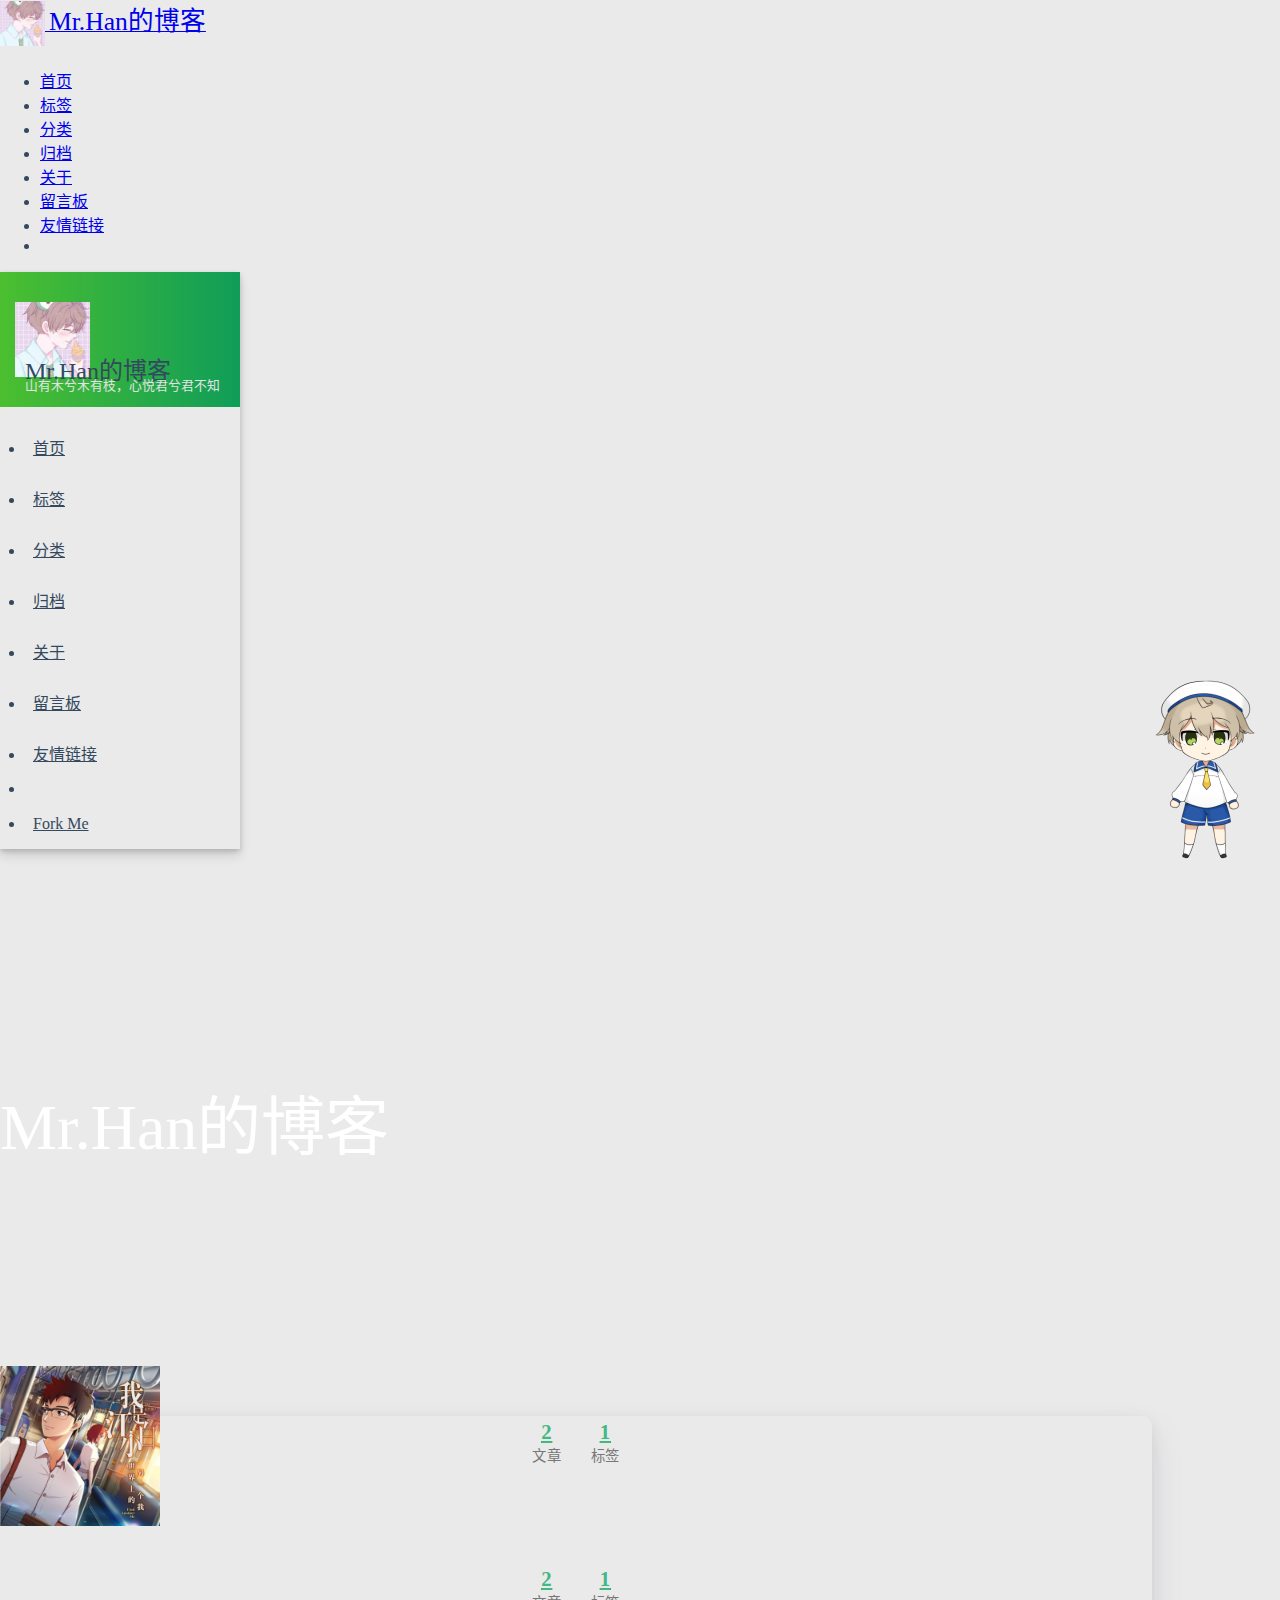
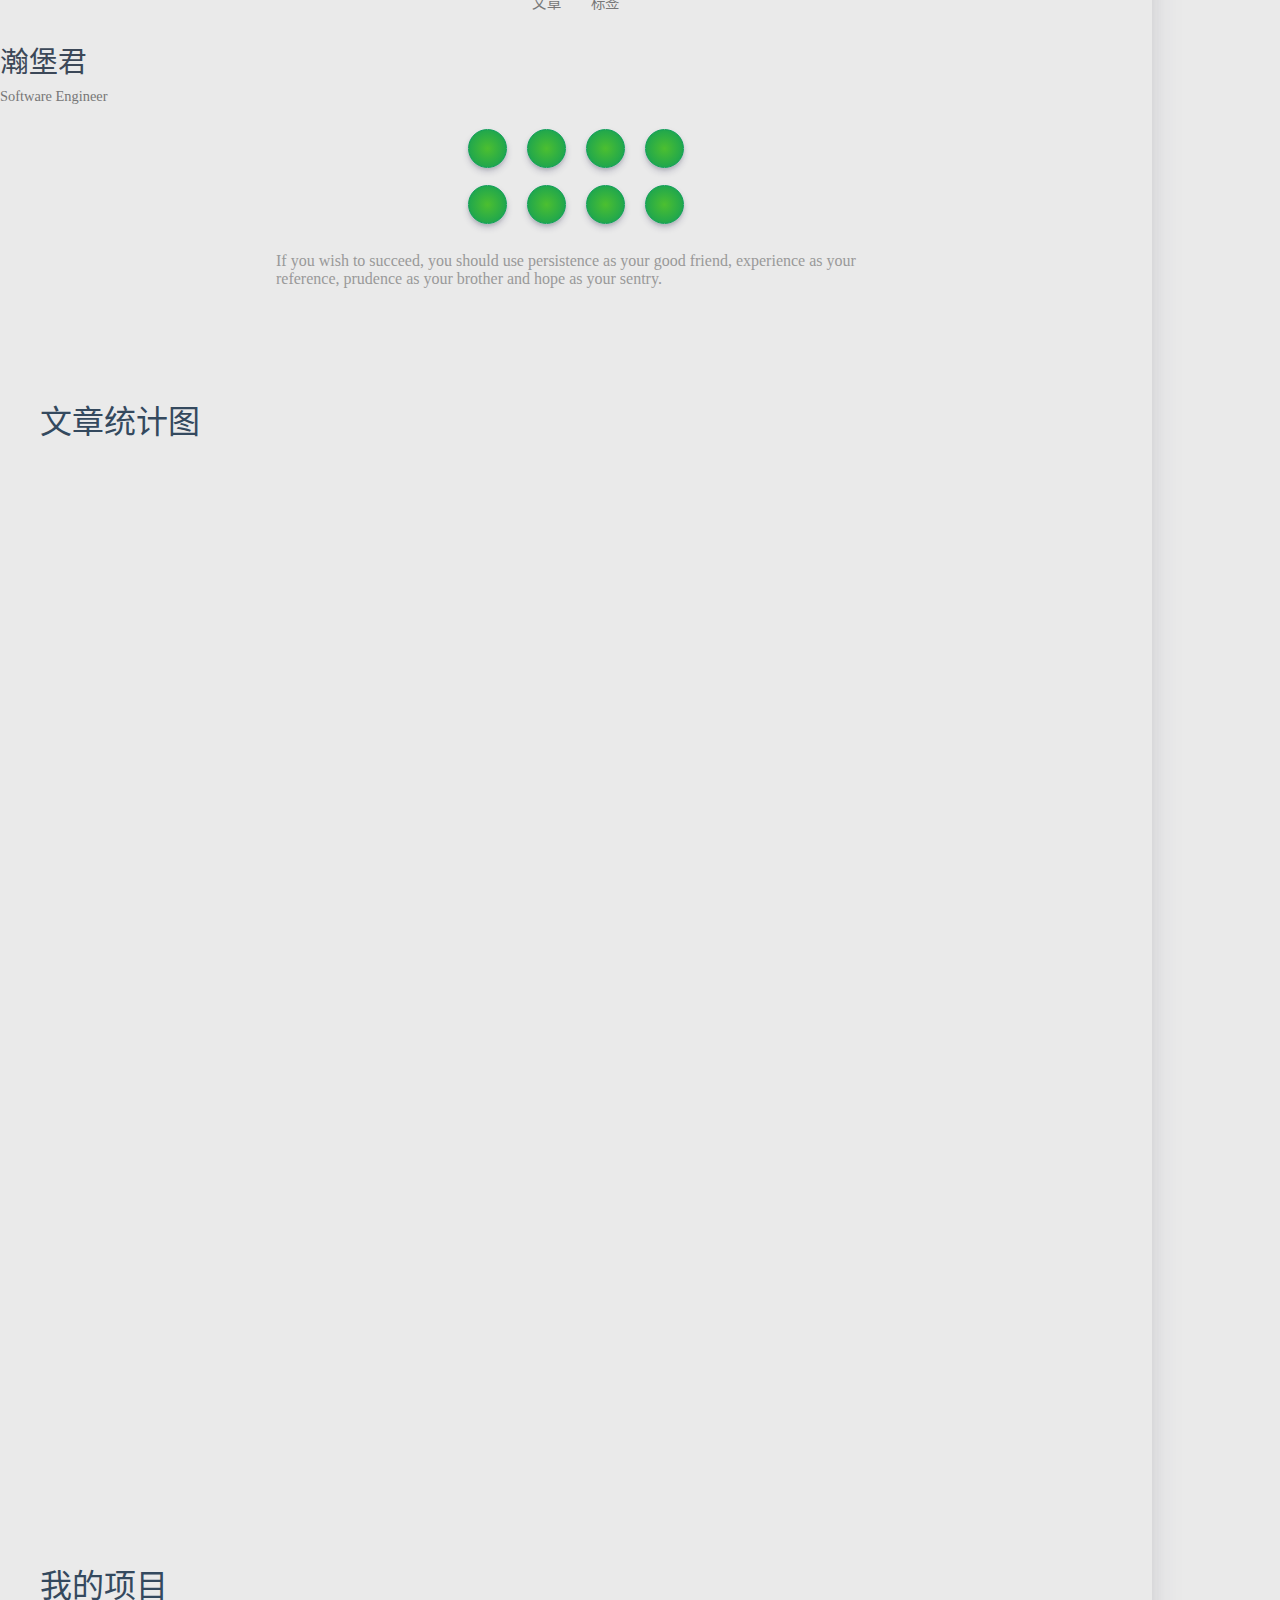
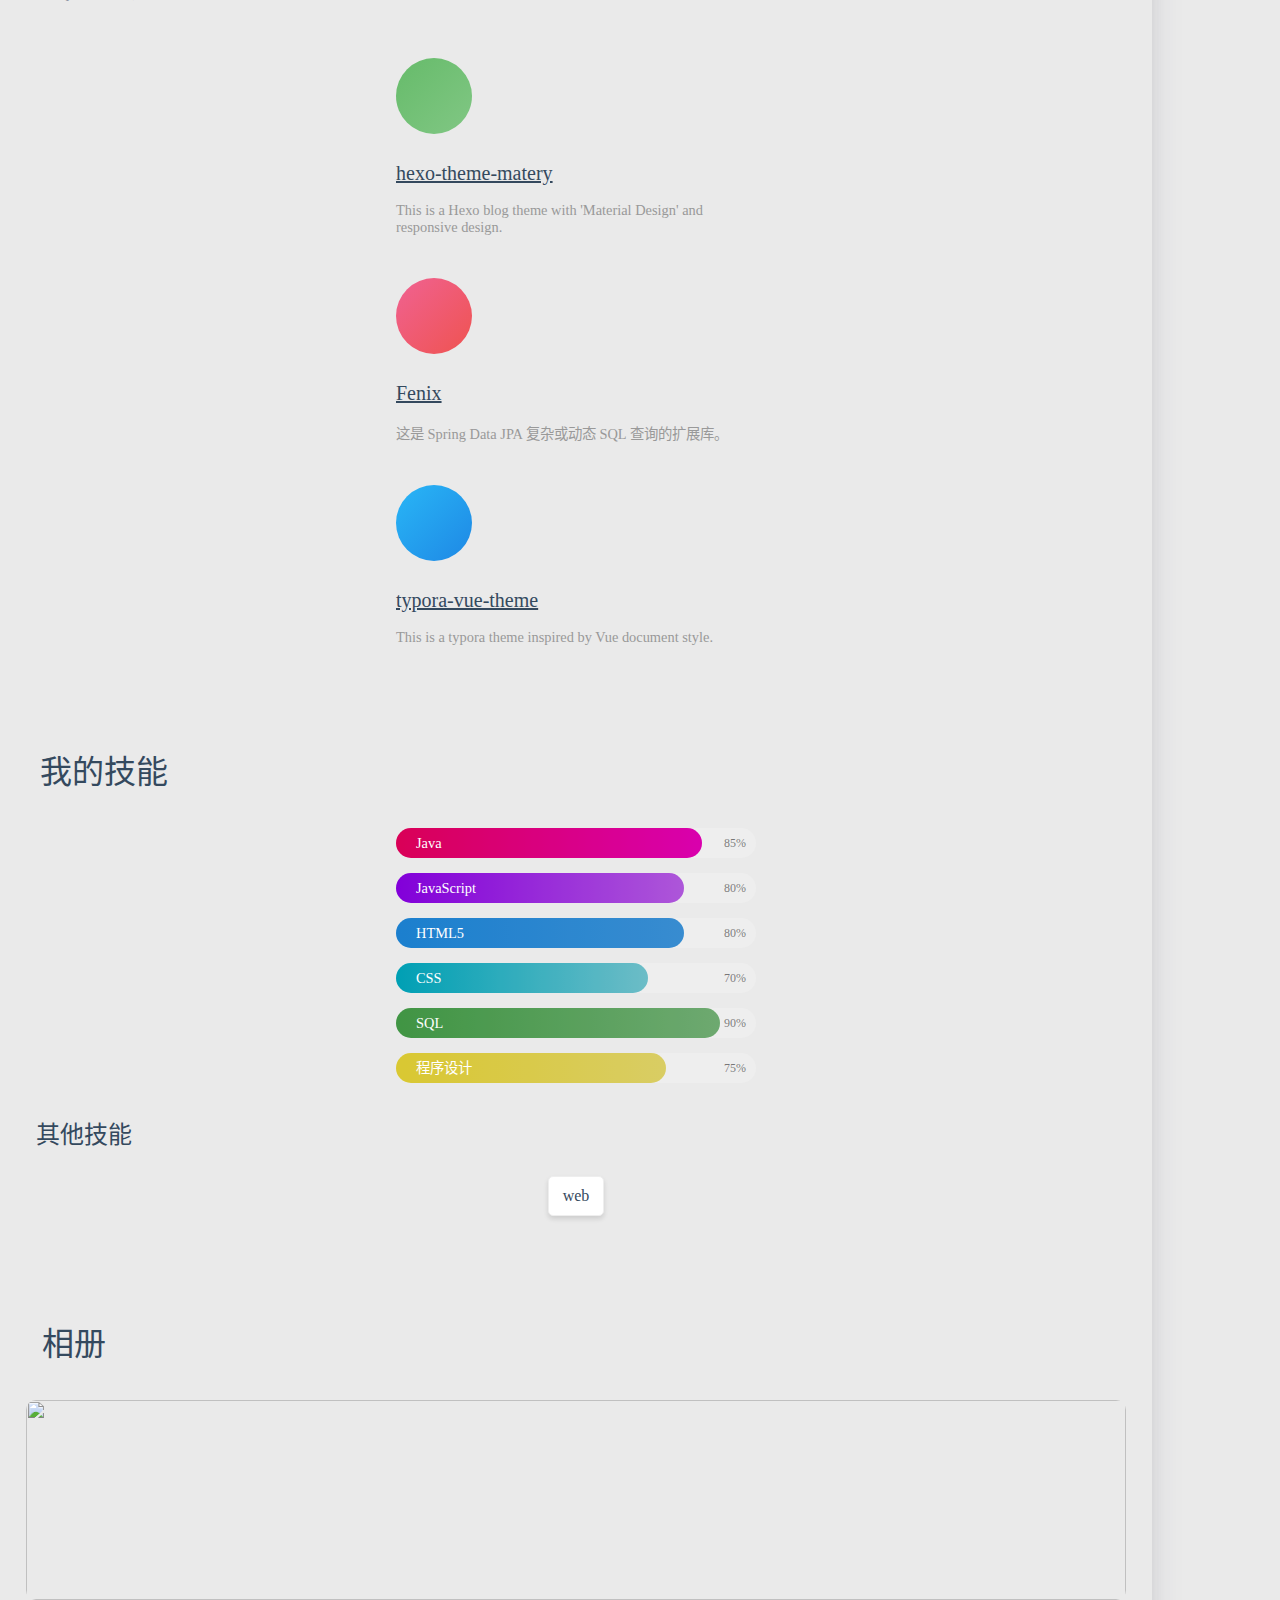
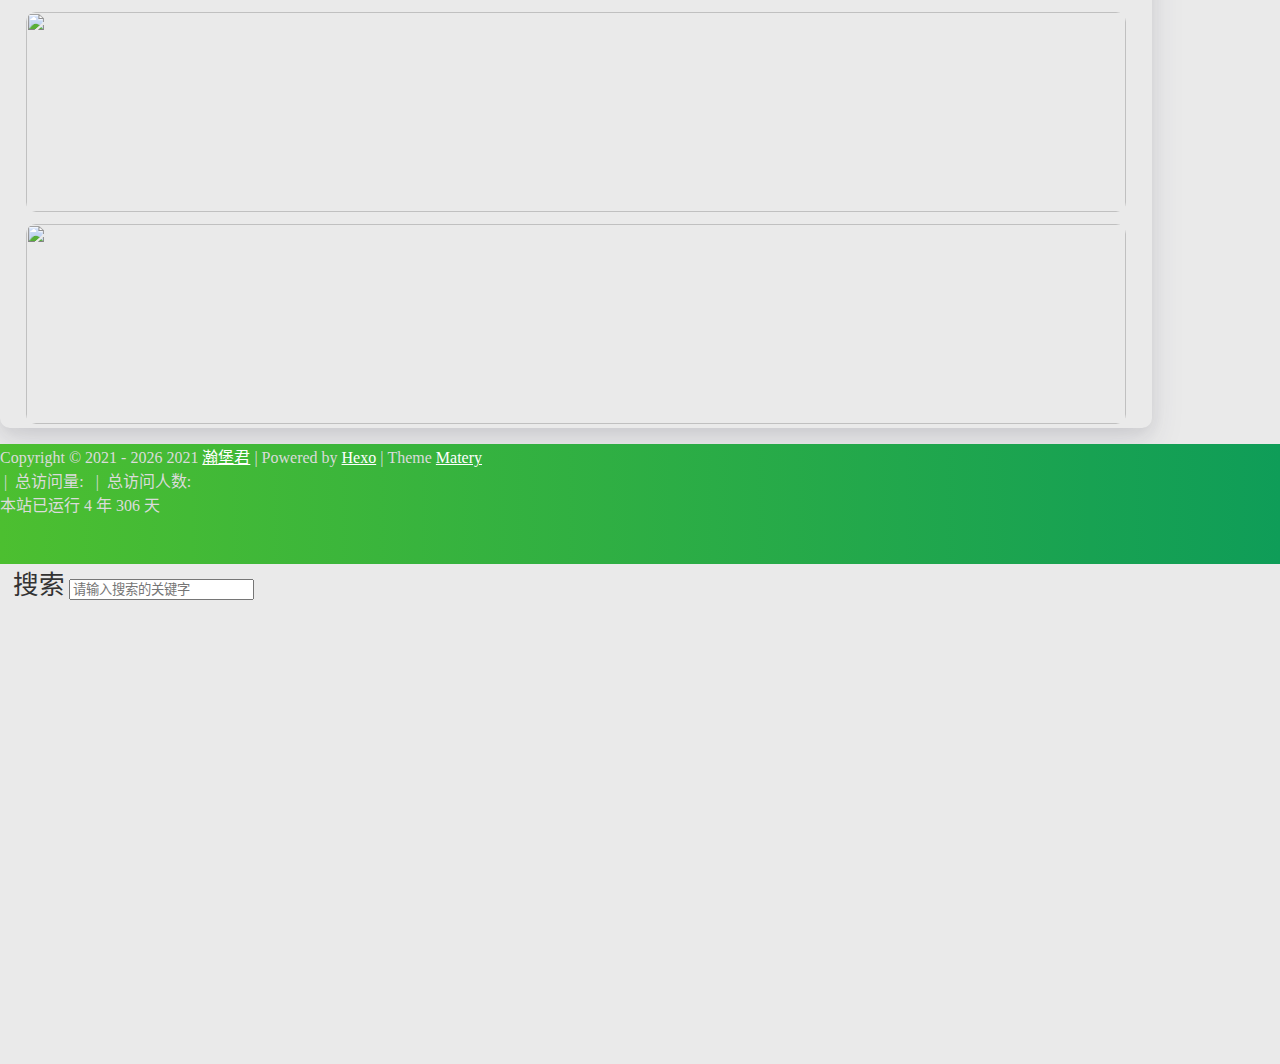
==== commit bb1c0495: "Site updated: 2021-09-26 09:48:43" ====
--- a/about/index.html
+++ b/about/index.html
@@ -17,7 +17,7 @@
 
 
     <title>关于 | Mr.Han的博客</title>
-    <link rel="icon" type="image/png" href="/favicon.png">
+    <link rel="icon" type="image/png" href="/image/favicon.png">
 
     <link rel="stylesheet" type="text/css" href="/libs/awesome/css/all.css">
     <link rel="stylesheet" type="text/css" href="/libs/materialize/materialize.min.css">
@@ -31,6 +31,16 @@
 
 <meta name="generator" content="Hexo 5.4.0"></head>
 
+
+
+   <style>
+    body{
+       background-image: url(https://cdn.jsdelivr.net/gh/Tokisaki-Galaxy/res/site/medias/background.jpg);
+       background-repeat:no-repeat;
+       background-size:cover;
+       background-attachment:fixed;
+    }
+</style>
 
 
 
@@ -234,7 +244,7 @@
         
         <li><div class="divider"></div></li>
         <li>
-            <a href="https://github.com/blinkfox/hexo-theme-matery" class="waves-effect waves-light" target="_blank">
+            <a href="https://github.com/wangzihaohan/hexo-theme-matery" class="waves-effect waves-light" target="_blank">
                 <i class="fab fa-github-square fa-fw"></i>Fork Me
             </a>
         </li>
@@ -291,7 +301,7 @@
     }
 </style>
 
-<a href="https://github.com/blinkfox/hexo-theme-matery" class="github-corner tooltipped hide-on-med-and-down" target="_blank"
+<a href="https://github.com/wangzihaohan/hexo-theme-matery" class="github-corner tooltipped hide-on-med-and-down" target="_blank"
    data-tooltip="Fork Me" data-position="left" data-delay="50">
     <svg viewBox="0 0 250 250" aria-hidden="true">
         <path d="M0,0 L115,115 L130,115 L142,142 L250,250 L250,0 Z"></path>
@@ -332,9 +342,9 @@
                     var typed = new Typed("#subtitle", {
                         strings: [ 
                             
-                                "山有木兮木有枝，心悦君兮君不知",
+                                "山有木兮木有枝，心悦君兮君不知。",
                             
-                                "I&#39;ll think of you every step of the way",
+                                "I&#39;ll think of you every step of the way.",
                             
                         ],
                         startDelay: 300,
@@ -370,13 +380,18 @@
                     <div class="post-statis col l4 hide-on-med-and-down" data-aos="zoom-in-right">
                         
 <div class="statis">
-    <span class="count"><a href="/">1</a></span>
+    <span class="count"><a href="/">2</a></span>
     <span class="name">文章</span>
 </div>
 
 
 
 
+
+<div class="statis">
+    <span class="count"><a href="/tags">1</a></span>
+    <span class="name">标签</span>
+</div>
 
 
                     </div>
@@ -390,13 +405,18 @@
                                 <div class="post-statis hide-on-large-only" data-aos="zoom-in-right">
                                     
 <div class="statis">
-    <span class="count"><a href="/">1</a></span>
+    <span class="count"><a href="/">2</a></span>
     <span class="name">文章</span>
 </div>
 
 
 
 
+
+<div class="statis">
+    <span class="count"><a href="/tags">1</a></span>
+    <span class="name">标签</span>
+</div>
 
 
                                 </div>
@@ -404,13 +424,13 @@
                                 <div class="career">Software Engineer</div>
                                 <div class="social-link hide-on-large-only" data-aos="zoom-in-left">
                                     
-    <a href="https://github.com/blinkfox" class="tooltipped" target="_blank" data-tooltip="访问我的GitHub" data-position="top" data-delay="50">
+    <a href="https://github.com/wangzihaohan" class="tooltipped" target="_blank" data-tooltip="访问我的GitHub" data-position="top" data-delay="50">
         <i class="fab fa-github"></i>
     </a>
 
 
 
-    <a href="mailto:1181062873@qq.com" class="tooltipped" target="_blank" data-tooltip="邮件联系我" data-position="top" data-delay="50">
+    <a href="mailto:2661345628@qq.com" class="tooltipped" target="_blank" data-tooltip="邮件联系我" data-position="top" data-delay="50">
         <i class="fas fa-envelope-open"></i>
     </a>
 
@@ -420,7 +440,7 @@
 
 
 
-    <a href="tencent://AddContact/?fromId=50&fromSubId=1&subcmd=all&uin=1181062873" class="tooltipped" target="_blank" data-tooltip="QQ联系我: 1181062873" data-position="top" data-delay="50">
+    <a href="tencent://AddContact/?fromId=50&fromSubId=1&subcmd=all&uin=2661345628" class="tooltipped" target="_blank" data-tooltip="QQ联系我: 2661345628" data-position="top" data-delay="50">
         <i class="fab fa-qq"></i>
     </a>
 
@@ -442,13 +462,13 @@
                     <div class="col l4 hide-on-med-and-down" data-aos="zoom-in-left">
                         <div class="social-link">
                             
-    <a href="https://github.com/blinkfox" class="tooltipped" target="_blank" data-tooltip="访问我的GitHub" data-position="top" data-delay="50">
+    <a href="https://github.com/wangzihaohan" class="tooltipped" target="_blank" data-tooltip="访问我的GitHub" data-position="top" data-delay="50">
         <i class="fab fa-github"></i>
     </a>
 
 
 
-    <a href="mailto:1181062873@qq.com" class="tooltipped" target="_blank" data-tooltip="邮件联系我" data-position="top" data-delay="50">
+    <a href="mailto:2661345628@qq.com" class="tooltipped" target="_blank" data-tooltip="邮件联系我" data-position="top" data-delay="50">
         <i class="fas fa-envelope-open"></i>
     </a>
 
@@ -458,7 +478,7 @@
 
 
 
-    <a href="tencent://AddContact/?fromId=50&fromSubId=1&subcmd=all&uin=1181062873" class="tooltipped" target="_blank" data-tooltip="QQ联系我: 1181062873" data-position="top" data-delay="50">
+    <a href="tencent://AddContact/?fromId=50&fromSubId=1&subcmd=all&uin=2661345628" class="tooltipped" target="_blank" data-tooltip="QQ联系我: 2661345628" data-position="top" data-delay="50">
         <i class="fab fa-qq"></i>
     </a>
 
@@ -538,7 +558,7 @@
                 name: '文章篇数',
                 type: 'line',
                 color: ['#6772e5'],
-                data: [0,0,0,0,0,0,0,0,0,0,0,0,1],
+                data: [0,0,0,0,0,0,0,0,0,0,0,0,2],
                 markPoint: {
                     symbolSize: 45,
                     color: ['#fa755a','#3ecf8e','#82d3f4'],
@@ -604,7 +624,7 @@
         xAxis: [
             {
                 type: 'category',
-                data: []
+                data: ["web"]
             }
         ],
         yAxis: [
@@ -617,7 +637,7 @@
                 type: 'bar',
                 color: ['#82d3f4'],
                 barWidth : 18,
-                data: [],
+                data: [1],
                 markPoint: {
                     symbolSize: 45,
                     data: [{
@@ -786,6 +806,12 @@
         <div class="sub-title center-align"><i class="fa fa-book"></i>&nbsp;&nbsp;其他技能</div>
         <div class="tag-chips center-align">
             
+            
+            <a href="/tags/web/">
+                <span class="chip center-align waves-effect waves-light chip-default">web</span>
+            </a>
+            
+            
         </div>
     </div>
     
@@ -904,13 +930,13 @@
     
 
     <div class="container row center-align"
-         style="margin-bottom: 0px !important;">
+         style="margin-bottom: 15px !important;">
         <div class="col s12 m8 l8 copy-right">
             Copyright&nbsp;&copy;
             
-                <span id="year">2019-2021</span>
-            
-            <span id="year">2019</span>
+                <span id="year">2021</span>
+            
+            <span id="year">2021</span>
             <a href="/about" target="_blank">瀚堡君</a>
             |&nbsp;Powered by&nbsp;<a href="https://hexo.io/" target="_blank">Hexo</a>
             |&nbsp;Theme&nbsp;<a href="https://github.com/blinkfox/hexo-theme-matery" target="_blank">Matery</a>
@@ -936,17 +962,71 @@
 
             <!-- 运行天数提醒. -->
             
+                <span id="sitetime"> Loading ...</span>
+                <script>
+                    var calcSiteTime = function () {
+                        var seconds = 1000;
+                        var minutes = seconds * 60;
+                        var hours = minutes * 60;
+                        var days = hours * 24;
+                        var years = days * 365;
+                        var today = new Date();
+                        var startYear = "2021";
+                        var startMonth = "9";
+                        var startDate = "25";
+                        var startHour = "0";
+                        var startMinute = "0";
+                        var startSecond = "0";
+                        var todayYear = today.getFullYear();
+                        var todayMonth = today.getMonth() + 1;
+                        var todayDate = today.getDate();
+                        var todayHour = today.getHours();
+                        var todayMinute = today.getMinutes();
+                        var todaySecond = today.getSeconds();
+                        var t1 = Date.UTC(startYear, startMonth, startDate, startHour, startMinute, startSecond);
+                        var t2 = Date.UTC(todayYear, todayMonth, todayDate, todayHour, todayMinute, todaySecond);
+                        var diff = t2 - t1;
+                        var diffYears = Math.floor(diff / years);
+                        var diffDays = Math.floor((diff / days) - diffYears * 365);
+
+                        // 区分是否有年份.
+                        var language = 'zh-CN';
+                        if (startYear === String(todayYear)) {
+                            document.getElementById("year").innerHTML = todayYear;
+                            var daysTip = 'This site has been running for ' + diffDays + ' days';
+                            if (language === 'zh-CN') {
+                                daysTip = '本站已运行 ' + diffDays + ' 天';
+                            } else if (language === 'zh-HK') {
+                                daysTip = '本站已運行 ' + diffDays + ' 天';
+                            }
+                            document.getElementById("sitetime").innerHTML = daysTip;
+                        } else {
+                            document.getElementById("year").innerHTML = startYear + " - " + todayYear;
+                            var yearsAndDaysTip = 'This site has been running for ' + diffYears + ' years and '
+                                + diffDays + ' days';
+                            if (language === 'zh-CN') {
+                                yearsAndDaysTip = '本站已运行 ' + diffYears + ' 年 ' + diffDays + ' 天';
+                            } else if (language === 'zh-HK') {
+                                yearsAndDaysTip = '本站已運行 ' + diffYears + ' 年 ' + diffDays + ' 天';
+                            }
+                            document.getElementById("sitetime").innerHTML = yearsAndDaysTip;
+                        }
+                    }
+
+                    calcSiteTime();
+                </script>
+            
             <br>
             
         </div>
         <div class="col s12 m4 l4 social-link social-statis">
-    <a href="https://github.com/blinkfox" class="tooltipped" target="_blank" data-tooltip="访问我的GitHub" data-position="top" data-delay="50">
+    <a href="https://github.com/wangzihaohan" class="tooltipped" target="_blank" data-tooltip="访问我的GitHub" data-position="top" data-delay="50">
         <i class="fab fa-github"></i>
     </a>
 
 
 
-    <a href="mailto:1181062873@qq.com" class="tooltipped" target="_blank" data-tooltip="邮件联系我" data-position="top" data-delay="50">
+    <a href="mailto:2661345628@qq.com" class="tooltipped" target="_blank" data-tooltip="邮件联系我" data-position="top" data-delay="50">
         <i class="fas fa-envelope-open"></i>
     </a>
 
@@ -956,7 +1036,7 @@
 
 
 
-    <a href="tencent://AddContact/?fromId=50&fromSubId=1&subcmd=all&uin=1181062873" class="tooltipped" target="_blank" data-tooltip="QQ联系我: 1181062873" data-position="top" data-delay="50">
+    <a href="tencent://AddContact/?fromId=50&fromSubId=1&subcmd=all&uin=2661345628" class="tooltipped" target="_blank" data-tooltip="QQ联系我: 2661345628" data-position="top" data-delay="50">
         <i class="fab fa-qq"></i>
     </a>
 
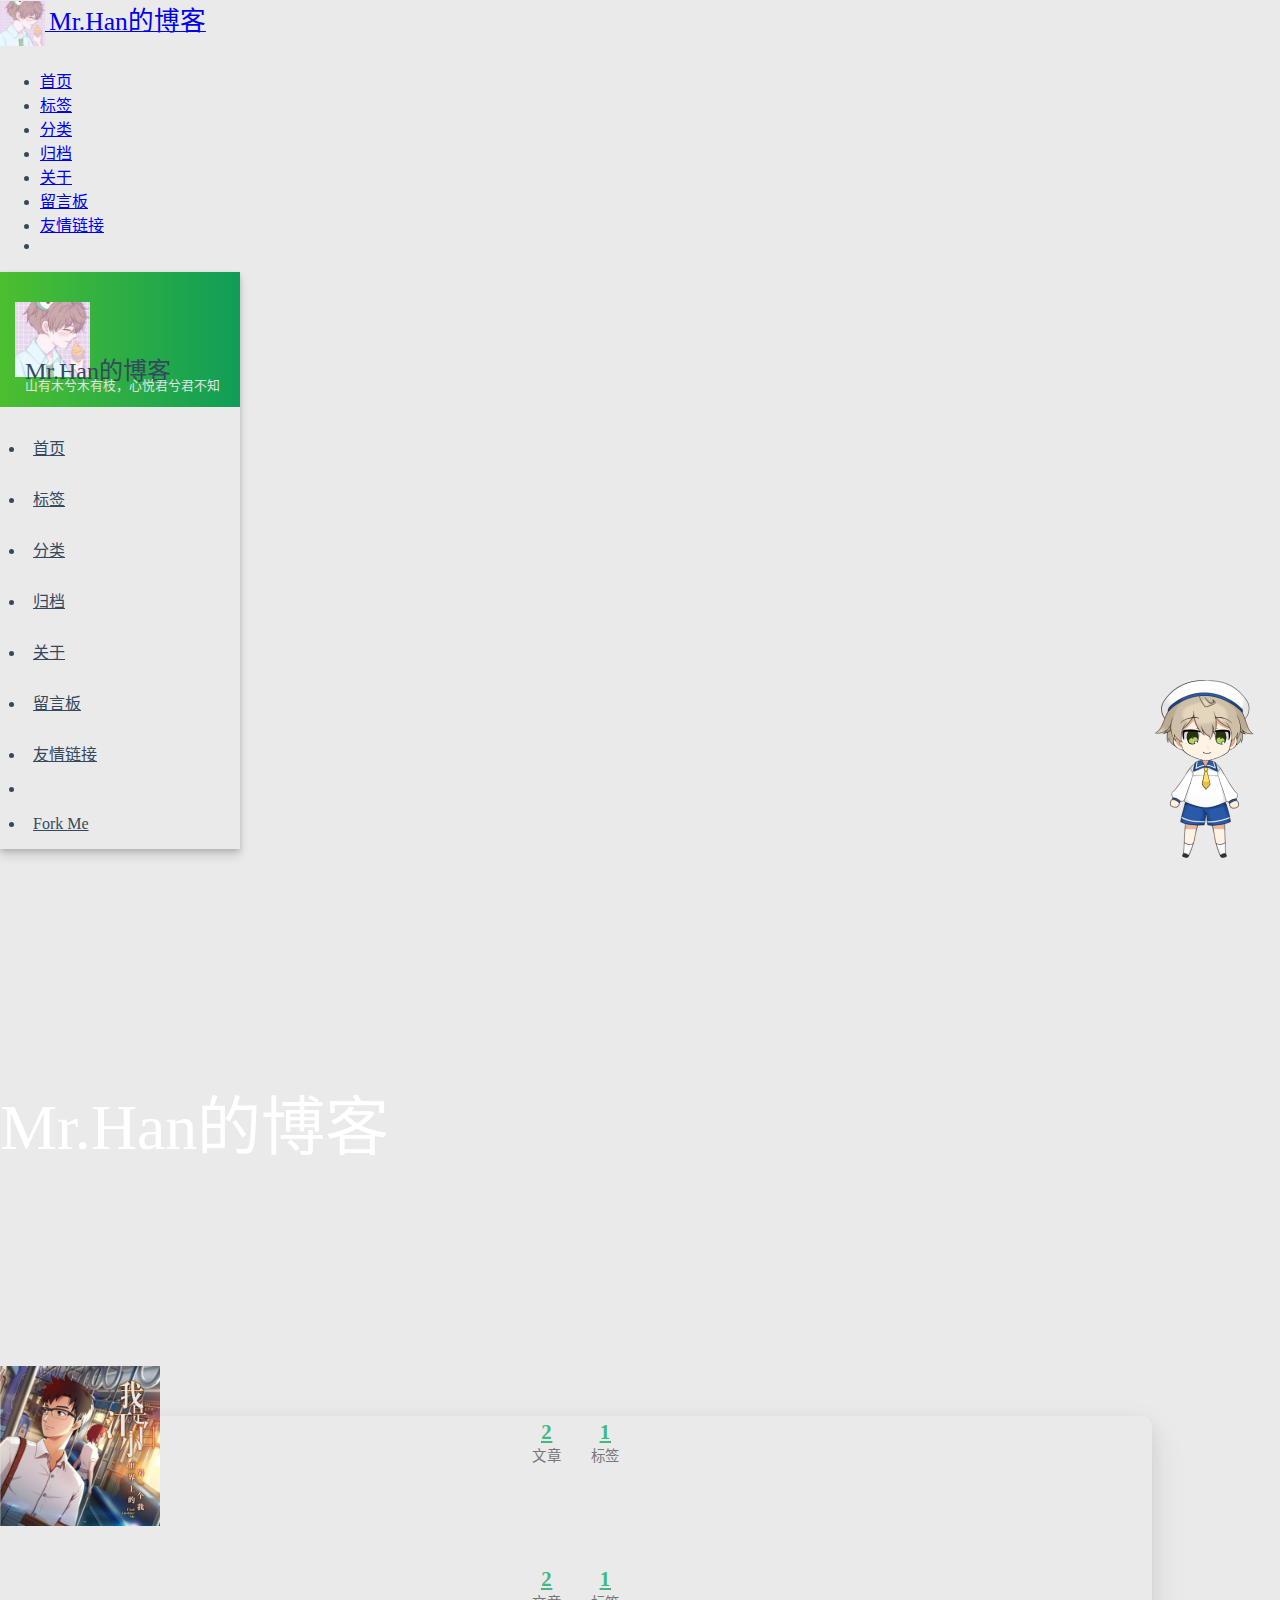
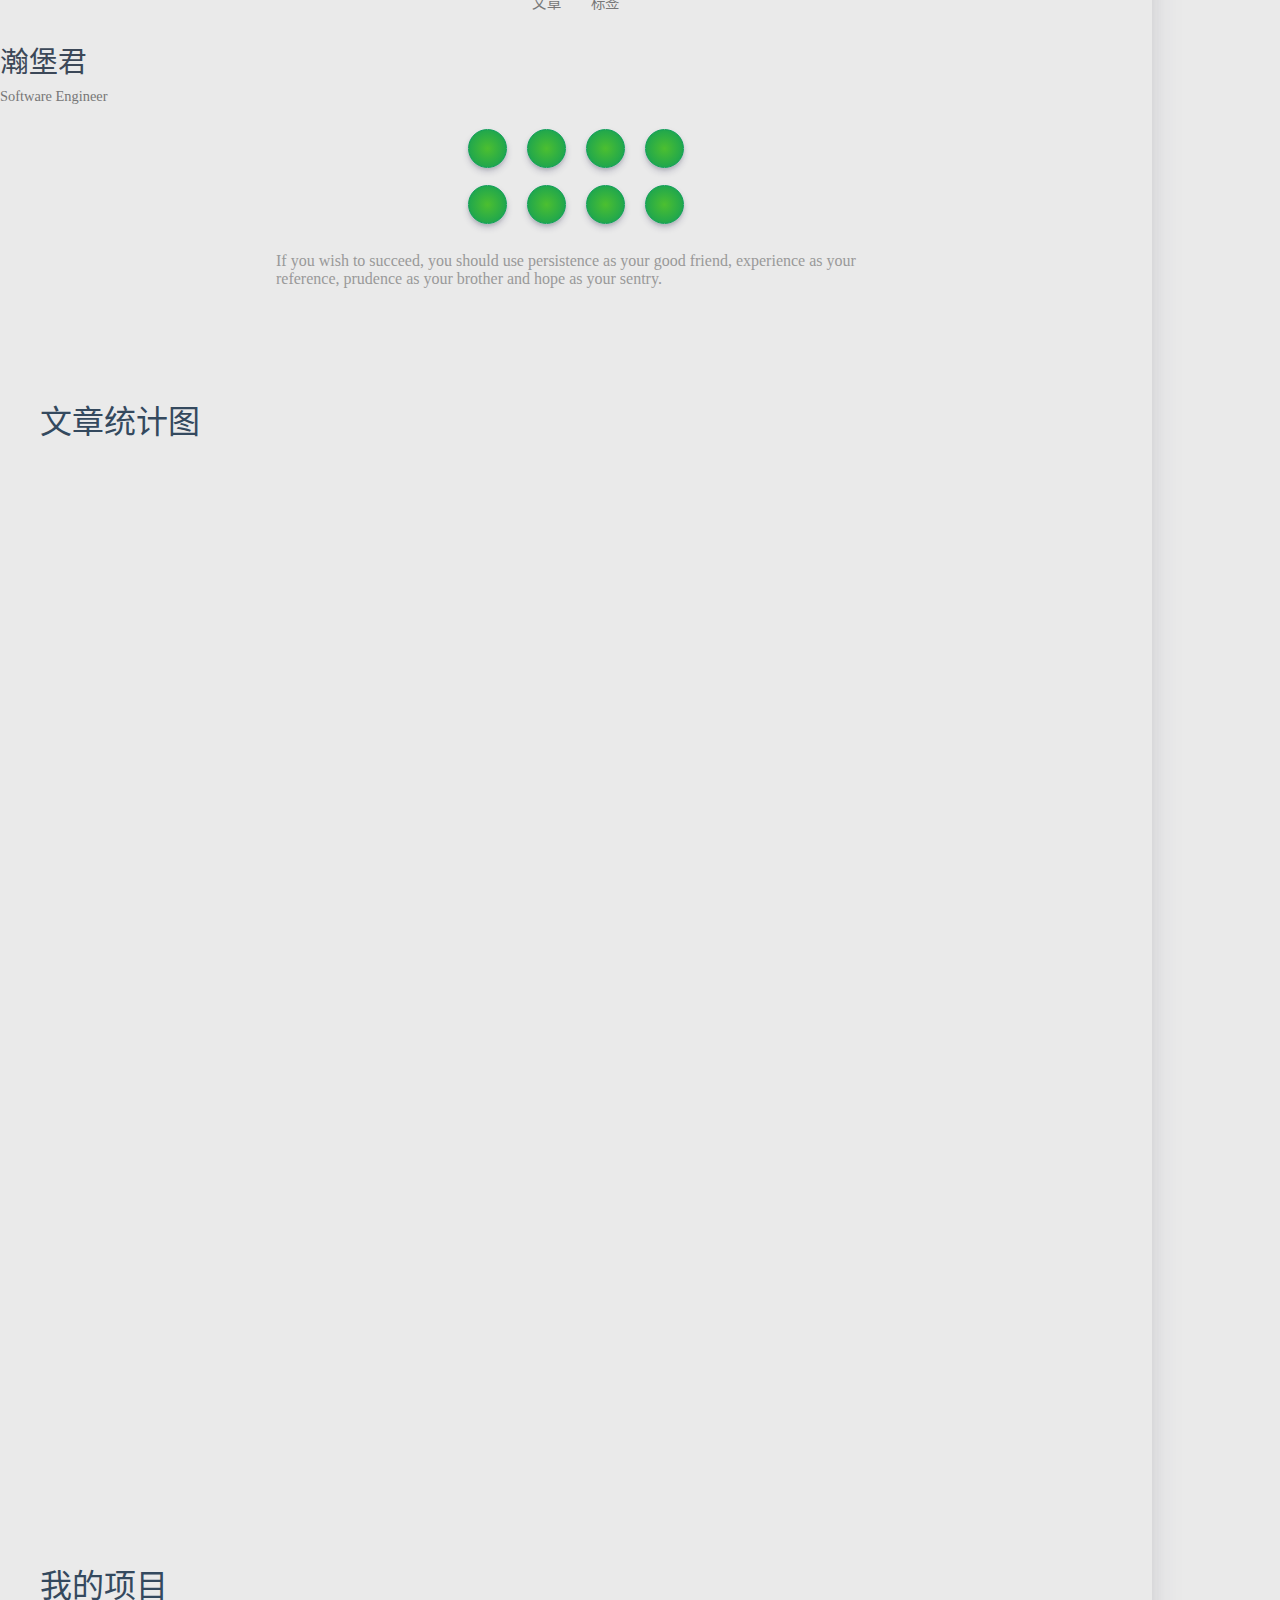
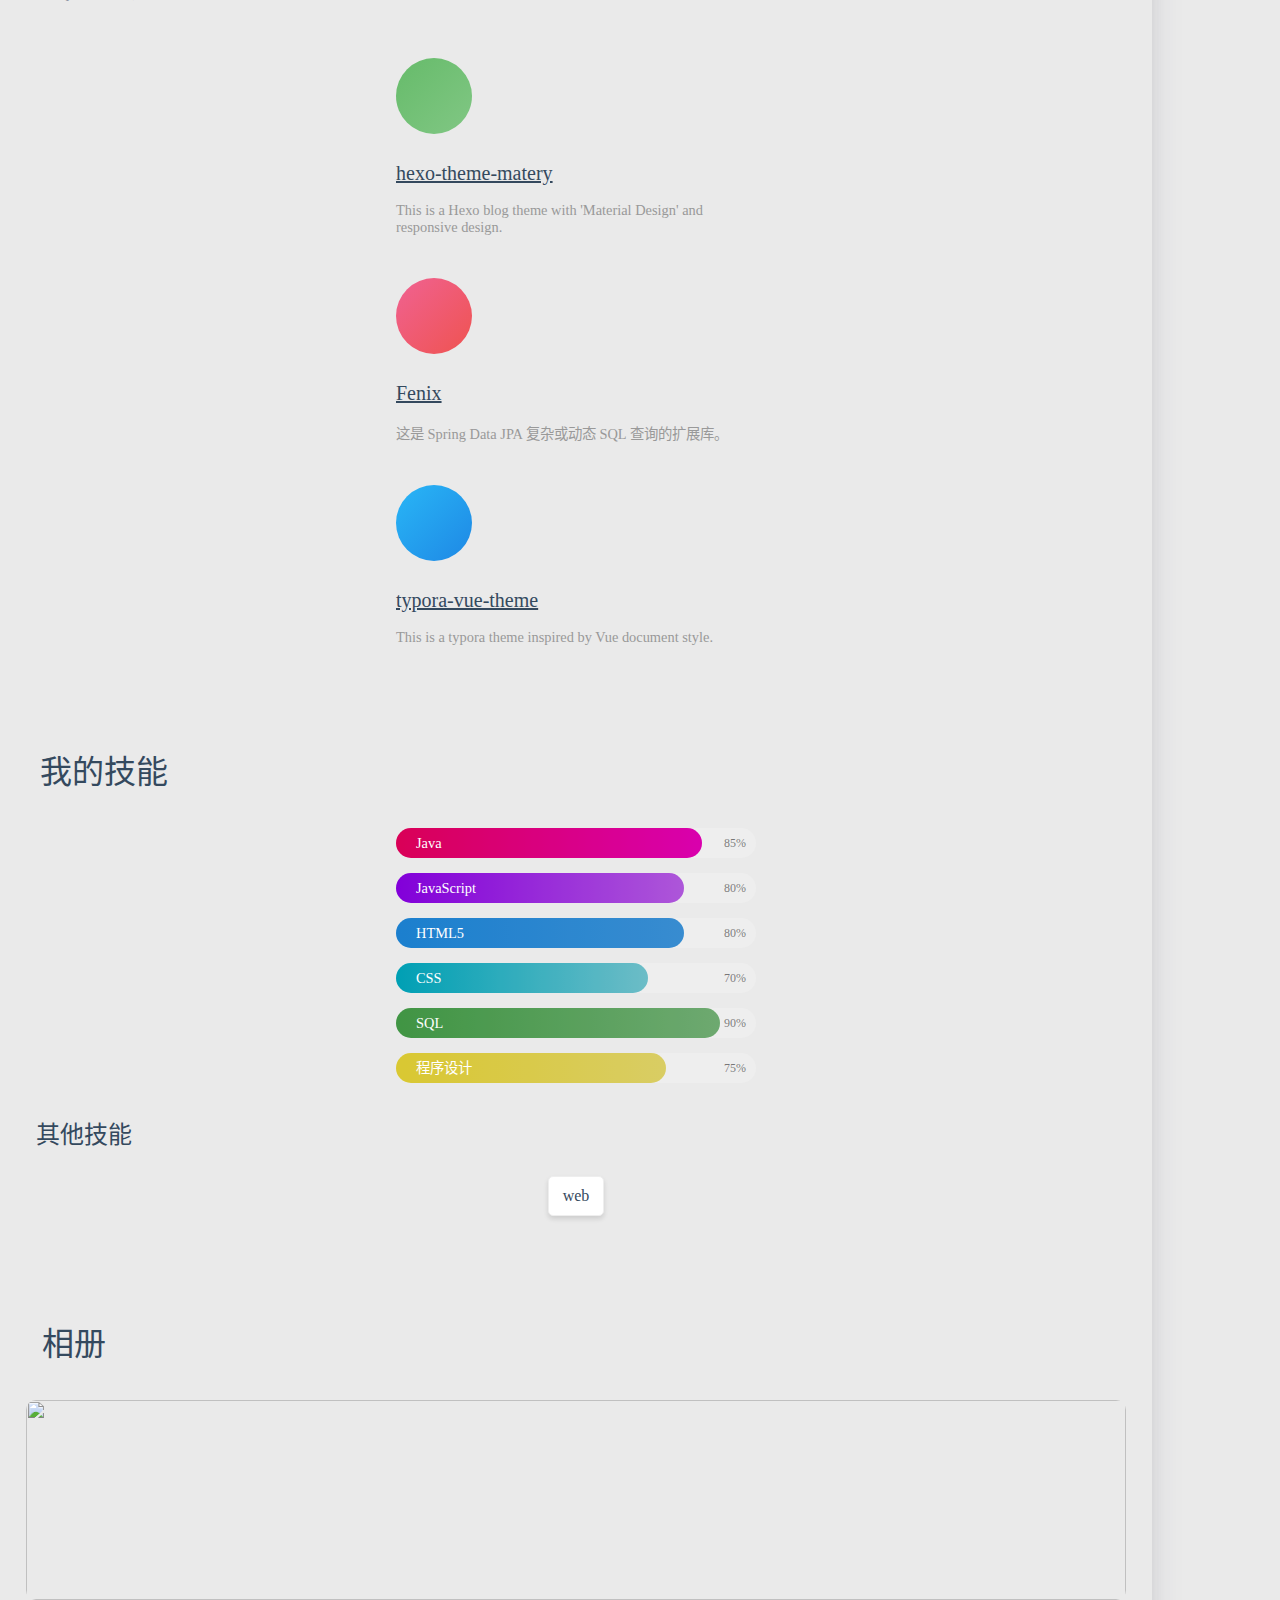
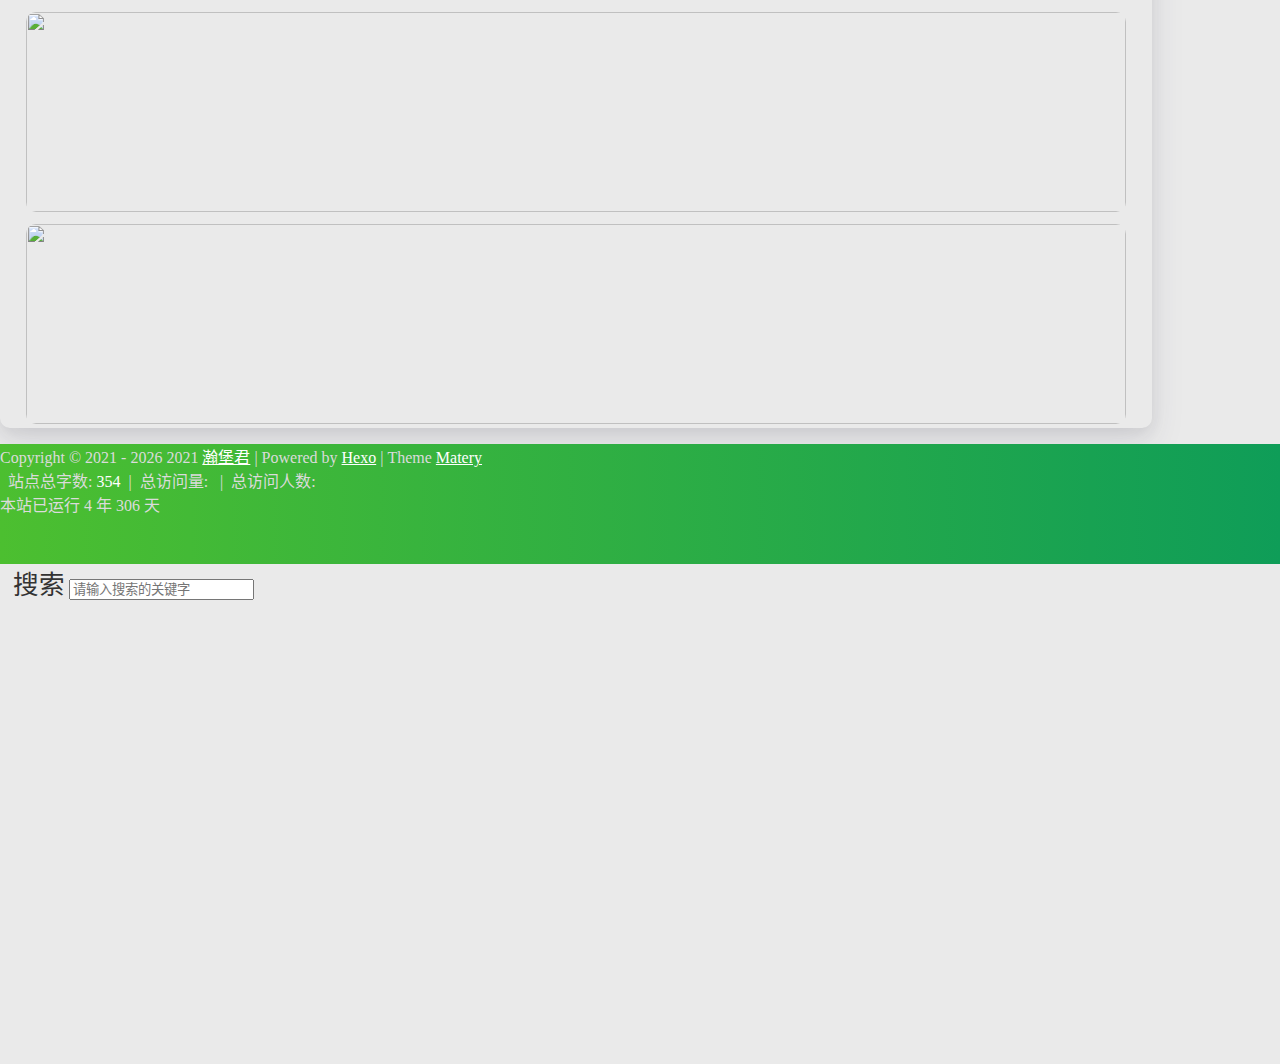
==== commit 742f5715: "Site updated: 2022-05-12 01:25:43" ====
--- a/about/index.html
+++ b/about/index.html
@@ -17,7 +17,7 @@
 
 
     <title>关于 | Mr.Han的博客</title>
-    <link rel="icon" type="image/png" href="/image/favicon.png">
+    <link rel="icon" type="image/png" href="/image/favicon.pngo">
 
     <link rel="stylesheet" type="text/css" href="/libs/awesome/css/all.css">
     <link rel="stylesheet" type="text/css" href="/libs/materialize/materialize.min.css">
@@ -29,7 +29,8 @@
 
     <script src="/libs/jquery/jquery.min.js"></script>
 
-<meta name="generator" content="Hexo 5.4.0"></head>
+<meta name="generator" content="Hexo 5.4.0"><link rel="alternate" href="/atom.xml" title="Mr.Han的博客" type="application/atom+xml">
+<link rel="stylesheet" href="/css/prism-tomorrow.css" type="text/css"></head>
 
 
 
@@ -548,7 +549,7 @@
         },
         xAxis: {
             type: 'category',
-            data: ["2020-09","2020-10","2020-11","2020-12","2021-01","2021-02","2021-03","2021-04","2021-05","2021-06","2021-07","2021-08","2021-09"]
+            data: ["2021-05","2021-06","2021-07","2021-08","2021-09","2021-10","2021-11","2021-12","2022-01","2022-02","2022-03","2022-04","2022-05"]
         },
         yAxis: {
             type: 'value',
@@ -558,7 +559,7 @@
                 name: '文章篇数',
                 type: 'line',
                 color: ['#6772e5'],
-                data: [0,0,0,0,0,0,0,0,0,0,0,0,2],
+                data: [0,0,0,0,2,0,0,0,0,0,0,0,0],
                 markPoint: {
                     symbolSize: 45,
                     color: ['#fa755a','#3ecf8e','#82d3f4'],
@@ -934,13 +935,16 @@
         <div class="col s12 m8 l8 copy-right">
             Copyright&nbsp;&copy;
             
-                <span id="year">2021</span>
+                <span id="year">2021-2022</span>
             
             <span id="year">2021</span>
             <a href="/about" target="_blank">瀚堡君</a>
             |&nbsp;Powered by&nbsp;<a href="https://hexo.io/" target="_blank">Hexo</a>
             |&nbsp;Theme&nbsp;<a href="https://github.com/blinkfox/hexo-theme-matery" target="_blank">Matery</a>
             <br>
+            
+                &nbsp;<i class="fas fa-chart-area"></i>&nbsp;站点总字数:&nbsp;<span
+                        class="white-color">354</span>
             
             
             
